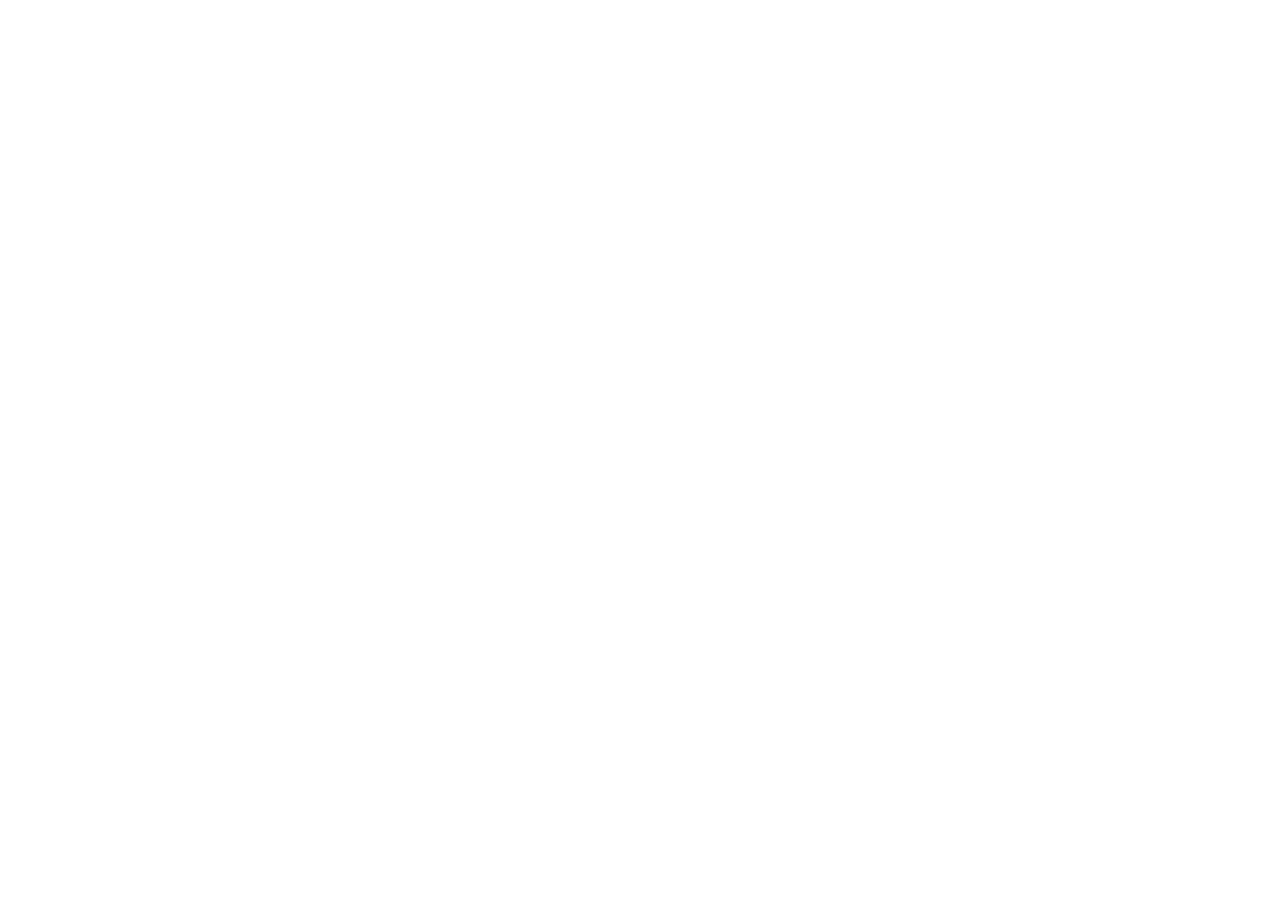
==== src/index.html @ f7242e46 "init" ====
<!DOCTYPE html>
<html lang="ru">
  <head>
    <meta charset="utf-8">
    <meta name="viewport" content="width=device-width, initial-scale=1">
    <title>title</title>
    <link rel="stylesheet" href="css/style.min.css">
    <script src="/js/libs.min.js"></script>
    <script src="/js/main.js"></script>
  </head>
  <body></body>
</html>
---- src/css/style.min.css ----
/*! normalize.css v8.0.1 | MIT License | github.com/necolas/normalize.css */@import"https://fonts.googleapis.com/css2?family=Roboto:wght@100;300;400;500;700&display=swap";html{line-height:1.15;-webkit-text-size-adjust:100%}body{margin:0}main{display:block}h1{font-size:2em;margin:.67em 0}hr{-webkit-box-sizing:content-box;box-sizing:content-box;height:0;overflow:visible}pre{font-family:monospace,monospace;font-size:1em}a{background-color:rgba(0,0,0,0)}abbr[title]{border-bottom:none;text-decoration:underline;-webkit-text-decoration:underline dotted;text-decoration:underline dotted}b,strong{font-weight:bolder}code,kbd,samp{font-family:monospace,monospace;font-size:1em}small{font-size:80%}sub,sup{font-size:75%;line-height:0;position:relative;vertical-align:baseline}sub{bottom:-0.25em}sup{top:-0.5em}img{border-style:none}button,input,optgroup,select,textarea{font-family:inherit;font-size:100%;line-height:1.15;margin:0}button,input{overflow:visible}button,select{text-transform:none}button,[type=button],[type=reset],[type=submit]{-webkit-appearance:button}button::-moz-focus-inner,[type=button]::-moz-focus-inner,[type=reset]::-moz-focus-inner,[type=submit]::-moz-focus-inner{border-style:none;padding:0}button:-moz-focusring,[type=button]:-moz-focusring,[type=reset]:-moz-focusring,[type=submit]:-moz-focusring{outline:1px dotted ButtonText}fieldset{padding:.35em .75em .625em}legend{-webkit-box-sizing:border-box;box-sizing:border-box;color:inherit;display:table;max-width:100%;padding:0;white-space:normal}progress{vertical-align:baseline}textarea{overflow:auto}[type=checkbox],[type=radio]{-webkit-box-sizing:border-box;box-sizing:border-box;padding:0}[type=number]::-webkit-inner-spin-button,[type=number]::-webkit-outer-spin-button{height:auto}[type=search]{-webkit-appearance:textfield;outline-offset:-2px}[type=search]::-webkit-search-decoration{-webkit-appearance:none}::-webkit-file-upload-button{-webkit-appearance:button;font:inherit}details{display:block}summary{display:list-item}template{display:none}[hidden]{display:none}@font-face{font-family:swiper-icons;src:url("data:application/font-woff;charset=utf-8;base64, [base64]//wADZ2x5ZgAAAywAAADMAAAD2MHtryVoZWFkAAABbAAAADAAAAA2E2+eoWhoZWEAAAGcAAAAHwAAACQC9gDzaG10eAAAAigAAAAZAAAArgJkABFsb2NhAAAC0AAAAFoAAABaFQAUGG1heHAAAAG8AAAAHwAAACAAcABAbmFtZQAAA/gAAAE5AAACXvFdBwlwb3N0AAAFNAAAAGIAAACE5s74hXjaY2BkYGAAYpf5Hu/j+W2+MnAzMYDAzaX6QjD6/4//Bxj5GA8AuRwMYGkAPywL13jaY2BkYGA88P8Agx4j+/8fQDYfA1AEBWgDAIB2BOoAeNpjYGRgYNBh4GdgYgABEMnIABJzYNADCQAACWgAsQB42mNgYfzCOIGBlYGB0YcxjYGBwR1Kf2WQZGhhYGBiYGVmgAFGBiQQkOaawtDAoMBQxXjg/wEGPcYDDA4wNUA2CCgwsAAAO4EL6gAAeNpj2M0gyAACqxgGNWBkZ2D4/wMA+xkDdgAAAHjaY2BgYGaAYBkGRgYQiAHyGMF8FgYHIM3DwMHABGQrMOgyWDLEM1T9/w8UBfEMgLzE////P/5//f/V/xv+r4eaAAeMbAxwIUYmIMHEgKYAYjUcsDAwsLKxc3BycfPw8jEQA/[base64]/uznmfPFBNODM2K7MTQ45YEAZqGP81AmGGcF3iPqOop0r1SPTaTbVkfUe4HXj97wYE+yNwWYxwWu4v1ugWHgo3S1XdZEVqWM7ET0cfnLGxWfkgR42o2PvWrDMBSFj/IHLaF0zKjRgdiVMwScNRAoWUoH78Y2icB/yIY09An6AH2Bdu/UB+yxopYshQiEvnvu0dURgDt8QeC8PDw7Fpji3fEA4z/PEJ6YOB5hKh4dj3EvXhxPqH/SKUY3rJ7srZ4FZnh1PMAtPhwP6fl2PMJMPDgeQ4rY8YT6Gzao0eAEA409DuggmTnFnOcSCiEiLMgxCiTI6Cq5DZUd3Qmp10vO0LaLTd2cjN4fOumlc7lUYbSQcZFkutRG7g6JKZKy0RmdLY680CDnEJ+UMkpFFe1RN7nxdVpXrC4aTtnaurOnYercZg2YVmLN/d/gczfEimrE/fs/bOuq29Zmn8tloORaXgZgGa78yO9/cnXm2BpaGvq25Dv9S4E9+5SIc9PqupJKhYFSSl47+Qcr1mYNAAAAeNptw0cKwkAAAMDZJA8Q7OUJvkLsPfZ6zFVERPy8qHh2YER+3i/BP83vIBLLySsoKimrqKqpa2hp6+jq6RsYGhmbmJqZSy0sraxtbO3sHRydnEMU4uR6yx7JJXveP7WrDycAAAAAAAH//wACeNpjYGRgYOABYhkgZgJCZgZNBkYGLQZtIJsFLMYAAAw3ALgAeNolizEKgDAQBCchRbC2sFER0YD6qVQiBCv/H9ezGI6Z5XBAw8CBK/m5iQQVauVbXLnOrMZv2oLdKFa8Pjuru2hJzGabmOSLzNMzvutpB3N42mNgZGBg4GKQYzBhYMxJLMlj4GBgAYow/P/PAJJhLM6sSoWKfWCAAwDAjgbRAAB42mNgYGBkAIIbCZo5IPrmUn0hGA0AO8EFTQAA");font-weight:400;font-style:normal}:root{--swiper-theme-color:#007aff}.swiper,swiper-container{margin-left:auto;margin-right:auto;position:relative;overflow:hidden;list-style:none;padding:0;z-index:1;display:block}.swiper-vertical>.swiper-wrapper{-webkit-box-orient:vertical;-webkit-box-direction:normal;-ms-flex-direction:column;flex-direction:column}.swiper-wrapper{position:relative;width:100%;height:100%;z-index:1;display:-webkit-box;display:-ms-flexbox;display:flex;-webkit-transition-property:-webkit-transform;transition-property:-webkit-transform;-o-transition-property:transform;transition-property:transform;transition-property:transform, -webkit-transform;-webkit-transition-timing-function:var(--swiper-wrapper-transition-timing-function, initial);-o-transition-timing-function:var(--swiper-wrapper-transition-timing-function, initial);transition-timing-function:var(--swiper-wrapper-transition-timing-function, initial);-webkit-box-sizing:content-box;box-sizing:content-box}.swiper-android .swiper-slide,.swiper-wrapper{-webkit-transform:translate3d(0px, 0, 0);transform:translate3d(0px, 0, 0)}.swiper-horizontal{-ms-touch-action:pan-y;touch-action:pan-y}.swiper-vertical{-ms-touch-action:pan-x;touch-action:pan-x}.swiper-slide,swiper-slide{-ms-flex-negative:0;flex-shrink:0;width:100%;height:100%;position:relative;-webkit-transition-property:-webkit-transform;transition-property:-webkit-transform;-o-transition-property:transform;transition-property:transform;transition-property:transform, -webkit-transform;display:block}.swiper-slide-invisible-blank{visibility:hidden}.swiper-autoheight,.swiper-autoheight .swiper-slide{height:auto}.swiper-autoheight .swiper-wrapper{-webkit-box-align:start;-ms-flex-align:start;align-items:flex-start;-webkit-transition-property:height,-webkit-transform;transition-property:height,-webkit-transform;-o-transition-property:transform,height;transition-property:transform,height;transition-property:transform,height,-webkit-transform}.swiper-backface-hidden .swiper-slide{-webkit-transform:translateZ(0);transform:translateZ(0);-webkit-backface-visibility:hidden;backface-visibility:hidden}.swiper-3d.swiper-css-mode .swiper-wrapper{-webkit-perspective:1200px;perspective:1200px}.swiper-3d .swiper-wrapper{-webkit-transform-style:preserve-3d;transform-style:preserve-3d}.swiper-3d{-webkit-perspective:1200px;perspective:1200px}.swiper-3d .swiper-cube-shadow,.swiper-3d .swiper-slide,.swiper-3d .swiper-slide-shadow,.swiper-3d .swiper-slide-shadow-bottom,.swiper-3d .swiper-slide-shadow-left,.swiper-3d .swiper-slide-shadow-right,.swiper-3d .swiper-slide-shadow-top{-webkit-transform-style:preserve-3d;transform-style:preserve-3d}.swiper-3d .swiper-slide-shadow,.swiper-3d .swiper-slide-shadow-bottom,.swiper-3d .swiper-slide-shadow-left,.swiper-3d .swiper-slide-shadow-right,.swiper-3d .swiper-slide-shadow-top{position:absolute;left:0;top:0;width:100%;height:100%;pointer-events:none;z-index:10}.swiper-3d .swiper-slide-shadow{background:rgba(0,0,0,.15)}.swiper-3d .swiper-slide-shadow-left{background-image:-webkit-gradient(linear, right top, left top, from(rgba(0, 0, 0, 0.5)), to(rgba(0, 0, 0, 0)));background-image:-o-linear-gradient(right, rgba(0, 0, 0, 0.5), rgba(0, 0, 0, 0));background-image:linear-gradient(to left, rgba(0, 0, 0, 0.5), rgba(0, 0, 0, 0))}.swiper-3d .swiper-slide-shadow-right{background-image:-webkit-gradient(linear, left top, right top, from(rgba(0, 0, 0, 0.5)), to(rgba(0, 0, 0, 0)));background-image:-o-linear-gradient(left, rgba(0, 0, 0, 0.5), rgba(0, 0, 0, 0));background-image:linear-gradient(to right, rgba(0, 0, 0, 0.5), rgba(0, 0, 0, 0))}.swiper-3d .swiper-slide-shadow-top{background-image:-webkit-gradient(linear, left bottom, left top, from(rgba(0, 0, 0, 0.5)), to(rgba(0, 0, 0, 0)));background-image:-o-linear-gradient(bottom, rgba(0, 0, 0, 0.5), rgba(0, 0, 0, 0));background-image:linear-gradient(to top, rgba(0, 0, 0, 0.5), rgba(0, 0, 0, 0))}.swiper-3d .swiper-slide-shadow-bottom{background-image:-webkit-gradient(linear, left top, left bottom, from(rgba(0, 0, 0, 0.5)), to(rgba(0, 0, 0, 0)));background-image:-o-linear-gradient(top, rgba(0, 0, 0, 0.5), rgba(0, 0, 0, 0));background-image:linear-gradient(to bottom, rgba(0, 0, 0, 0.5), rgba(0, 0, 0, 0))}.swiper-css-mode>.swiper-wrapper{overflow:auto;scrollbar-width:none;-ms-overflow-style:none}.swiper-css-mode>.swiper-wrapper::-webkit-scrollbar{display:none}.swiper-css-mode>.swiper-wrapper>.swiper-slide{scroll-snap-align:start start}.swiper-horizontal.swiper-css-mode>.swiper-wrapper{-ms-scroll-snap-type:x mandatory;scroll-snap-type:x mandatory}.swiper-vertical.swiper-css-mode>.swiper-wrapper{-ms-scroll-snap-type:y mandatory;scroll-snap-type:y mandatory}.swiper-centered>.swiper-wrapper::before{content:"";-ms-flex-negative:0;flex-shrink:0;-webkit-box-ordinal-group:10000;-ms-flex-order:9999;order:9999}.swiper-centered>.swiper-wrapper>.swiper-slide{scroll-snap-align:center center;scroll-snap-stop:always}.swiper-centered.swiper-horizontal>.swiper-wrapper>.swiper-slide:first-child{-webkit-margin-start:var(--swiper-centered-offset-before);margin-inline-start:var(--swiper-centered-offset-before)}.swiper-centered.swiper-horizontal>.swiper-wrapper::before{height:100%;min-height:1px;width:var(--swiper-centered-offset-after)}.swiper-centered.swiper-vertical>.swiper-wrapper>.swiper-slide:first-child{-webkit-margin-before:var(--swiper-centered-offset-before);margin-block-start:var(--swiper-centered-offset-before)}.swiper-centered.swiper-vertical>.swiper-wrapper::before{width:100%;min-width:1px;height:var(--swiper-centered-offset-after)}.swiper-lazy-preloader{width:42px;height:42px;position:absolute;left:50%;top:50%;margin-left:-21px;margin-top:-21px;z-index:10;-webkit-transform-origin:50%;-ms-transform-origin:50%;transform-origin:50%;-webkit-box-sizing:border-box;box-sizing:border-box;border:4px solid var(--swiper-preloader-color, var(--swiper-theme-color));border-radius:50%;border-top-color:rgba(0,0,0,0)}.swiper-watch-progress .swiper-slide-visible .swiper-lazy-preloader,.swiper:not(.swiper-watch-progress) .swiper-lazy-preloader,swiper-container:not(.swiper-watch-progress) .swiper-lazy-preloader{-webkit-animation:swiper-preloader-spin 1s infinite linear;animation:swiper-preloader-spin 1s infinite linear}.swiper-lazy-preloader-white{--swiper-preloader-color:#fff}.swiper-lazy-preloader-black{--swiper-preloader-color:#000}@-webkit-keyframes swiper-preloader-spin{0%{-webkit-transform:rotate(0deg);transform:rotate(0deg)}100%{-webkit-transform:rotate(360deg);transform:rotate(360deg)}}@keyframes swiper-preloader-spin{0%{-webkit-transform:rotate(0deg);transform:rotate(0deg)}100%{-webkit-transform:rotate(360deg);transform:rotate(360deg)}}.swiper-virtual .swiper-slide{-webkit-backface-visibility:hidden;-webkit-transform:translateZ(0);transform:translateZ(0)}.swiper-virtual.swiper-css-mode .swiper-wrapper::after{content:"";position:absolute;left:0;top:0;pointer-events:none}.swiper-virtual.swiper-css-mode.swiper-horizontal .swiper-wrapper::after{height:1px;width:var(--swiper-virtual-size)}.swiper-virtual.swiper-css-mode.swiper-vertical .swiper-wrapper::after{width:1px;height:var(--swiper-virtual-size)}:root{--swiper-navigation-size:44px}.swiper-button-next,.swiper-button-prev{position:absolute;top:var(--swiper-navigation-top-offset, 50%);width:calc(var(--swiper-navigation-size)/44*27);height:var(--swiper-navigation-size);margin-top:calc(0px - var(--swiper-navigation-size)/2);z-index:10;cursor:pointer;display:-webkit-box;display:-ms-flexbox;display:flex;-webkit-box-align:center;-ms-flex-align:center;align-items:center;-webkit-box-pack:center;-ms-flex-pack:center;justify-content:center;color:var(--swiper-navigation-color, var(--swiper-theme-color))}.swiper-button-next.swiper-button-disabled,.swiper-button-prev.swiper-button-disabled{opacity:.35;cursor:auto;pointer-events:none}.swiper-button-next.swiper-button-hidden,.swiper-button-prev.swiper-button-hidden{opacity:0;cursor:auto;pointer-events:none}.swiper-navigation-disabled .swiper-button-next,.swiper-navigation-disabled .swiper-button-prev{display:none !important}.swiper-button-next:after,.swiper-button-prev:after{font-family:swiper-icons;font-size:var(--swiper-navigation-size);text-transform:none !important;letter-spacing:0;font-variant:initial;line-height:1}.swiper-button-prev,.swiper-rtl .swiper-button-next{left:var(--swiper-navigation-sides-offset, 10px);right:auto}.swiper-button-prev:after,.swiper-rtl .swiper-button-next:after{content:"prev"}.swiper-button-next,.swiper-rtl .swiper-button-prev{right:var(--swiper-navigation-sides-offset, 10px);left:auto}.swiper-button-next:after,.swiper-rtl .swiper-button-prev:after{content:"next"}.swiper-button-lock{display:none}.swiper-pagination{position:absolute;text-align:center;-webkit-transition:.3s opacity;-o-transition:.3s opacity;transition:.3s opacity;-webkit-transform:translate3d(0, 0, 0);transform:translate3d(0, 0, 0);z-index:10}.swiper-pagination.swiper-pagination-hidden{opacity:0}.swiper-pagination-disabled>.swiper-pagination,.swiper-pagination.swiper-pagination-disabled{display:none !important}.swiper-horizontal>.swiper-pagination-bullets,.swiper-pagination-bullets.swiper-pagination-horizontal,.swiper-pagination-custom,.swiper-pagination-fraction{bottom:var(--swiper-pagination-bottom, 8px);top:var(--swiper-pagination-top, auto);left:0;width:100%}.swiper-pagination-bullets-dynamic{overflow:hidden;font-size:0}.swiper-pagination-bullets-dynamic .swiper-pagination-bullet{-webkit-transform:scale(0.33);-ms-transform:scale(0.33);transform:scale(0.33);position:relative}.swiper-pagination-bullets-dynamic .swiper-pagination-bullet-active{-webkit-transform:scale(1);-ms-transform:scale(1);transform:scale(1)}.swiper-pagination-bullets-dynamic .swiper-pagination-bullet-active-main{-webkit-transform:scale(1);-ms-transform:scale(1);transform:scale(1)}.swiper-pagination-bullets-dynamic .swiper-pagination-bullet-active-prev{-webkit-transform:scale(0.66);-ms-transform:scale(0.66);transform:scale(0.66)}.swiper-pagination-bullets-dynamic .swiper-pagination-bullet-active-prev-prev{-webkit-transform:scale(0.33);-ms-transform:scale(0.33);transform:scale(0.33)}.swiper-pagination-bullets-dynamic .swiper-pagination-bullet-active-next{-webkit-transform:scale(0.66);-ms-transform:scale(0.66);transform:scale(0.66)}.swiper-pagination-bullets-dynamic .swiper-pagination-bullet-active-next-next{-webkit-transform:scale(0.33);-ms-transform:scale(0.33);transform:scale(0.33)}.swiper-pagination-bullet{width:var(--swiper-pagination-bullet-width, var(--swiper-pagination-bullet-size, 8px));height:var(--swiper-pagination-bullet-height, var(--swiper-pagination-bullet-size, 8px));display:inline-block;border-radius:50%;background:var(--swiper-pagination-bullet-inactive-color, #000);opacity:var(--swiper-pagination-bullet-inactive-opacity, 0.2)}button.swiper-pagination-bullet{border:none;margin:0;padding:0;-webkit-box-shadow:none;box-shadow:none;-webkit-appearance:none;-moz-appearance:none;appearance:none}.swiper-pagination-clickable .swiper-pagination-bullet{cursor:pointer}.swiper-pagination-bullet:only-child{display:none !important}.swiper-pagination-bullet-active{opacity:var(--swiper-pagination-bullet-opacity, 1);background:var(--swiper-pagination-color, var(--swiper-theme-color))}.swiper-pagination-vertical.swiper-pagination-bullets,.swiper-vertical>.swiper-pagination-bullets{right:var(--swiper-pagination-right, 8px);left:var(--swiper-pagination-left, auto);top:50%;-webkit-transform:translate3d(0px, -50%, 0);transform:translate3d(0px, -50%, 0)}.swiper-pagination-vertical.swiper-pagination-bullets .swiper-pagination-bullet,.swiper-vertical>.swiper-pagination-bullets .swiper-pagination-bullet{margin:var(--swiper-pagination-bullet-vertical-gap, 6px) 0;display:block}.swiper-pagination-vertical.swiper-pagination-bullets.swiper-pagination-bullets-dynamic,.swiper-vertical>.swiper-pagination-bullets.swiper-pagination-bullets-dynamic{top:50%;-webkit-transform:translateY(-50%);-ms-transform:translateY(-50%);transform:translateY(-50%);width:8px}.swiper-pagination-vertical.swiper-pagination-bullets.swiper-pagination-bullets-dynamic .swiper-pagination-bullet,.swiper-vertical>.swiper-pagination-bullets.swiper-pagination-bullets-dynamic .swiper-pagination-bullet{display:inline-block;-webkit-transition:.2s transform,.2s top;-o-transition:.2s transform,.2s top;transition:.2s transform,.2s top}.swiper-horizontal>.swiper-pagination-bullets .swiper-pagination-bullet,.swiper-pagination-horizontal.swiper-pagination-bullets .swiper-pagination-bullet{margin:0 var(--swiper-pagination-bullet-horizontal-gap, 4px)}.swiper-horizontal>.swiper-pagination-bullets.swiper-pagination-bullets-dynamic,.swiper-pagination-horizontal.swiper-pagination-bullets.swiper-pagination-bullets-dynamic{left:50%;-webkit-transform:translateX(-50%);-ms-transform:translateX(-50%);transform:translateX(-50%);white-space:nowrap}.swiper-horizontal>.swiper-pagination-bullets.swiper-pagination-bullets-dynamic .swiper-pagination-bullet,.swiper-pagination-horizontal.swiper-pagination-bullets.swiper-pagination-bullets-dynamic .swiper-pagination-bullet{-webkit-transition:.2s transform,.2s left;-o-transition:.2s transform,.2s left;transition:.2s transform,.2s left}.swiper-horizontal.swiper-rtl>.swiper-pagination-bullets-dynamic .swiper-pagination-bullet,:host(.swiper-horizontal.swiper-rtl) .swiper-pagination-bullets-dynamic .swiper-pagination-bullet{-webkit-transition:.2s transform,.2s right;-o-transition:.2s transform,.2s right;transition:.2s transform,.2s right}.swiper-pagination-fraction{color:var(--swiper-pagination-fraction-color, inherit)}.swiper-pagination-progressbar{background:var(--swiper-pagination-progressbar-bg-color, rgba(0, 0, 0, 0.25));position:absolute}.swiper-pagination-progressbar .swiper-pagination-progressbar-fill{background:var(--swiper-pagination-color, var(--swiper-theme-color));position:absolute;left:0;top:0;width:100%;height:100%;-webkit-transform:scale(0);-ms-transform:scale(0);transform:scale(0);-webkit-transform-origin:left top;-ms-transform-origin:left top;transform-origin:left top}.swiper-rtl .swiper-pagination-progressbar .swiper-pagination-progressbar-fill{-webkit-transform-origin:right top;-ms-transform-origin:right top;transform-origin:right top}.swiper-horizontal>.swiper-pagination-progressbar,.swiper-pagination-progressbar.swiper-pagination-horizontal,.swiper-pagination-progressbar.swiper-pagination-vertical.swiper-pagination-progressbar-opposite,.swiper-vertical>.swiper-pagination-progressbar.swiper-pagination-progressbar-opposite{width:100%;height:var(--swiper-pagination-progressbar-size, 4px);left:0;top:0}.swiper-horizontal>.swiper-pagination-progressbar.swiper-pagination-progressbar-opposite,.swiper-pagination-progressbar.swiper-pagination-horizontal.swiper-pagination-progressbar-opposite,.swiper-pagination-progressbar.swiper-pagination-vertical,.swiper-vertical>.swiper-pagination-progressbar{width:var(--swiper-pagination-progressbar-size, 4px);height:100%;left:0;top:0}.swiper-pagination-lock{display:none}.swiper-scrollbar{border-radius:var(--swiper-scrollbar-border-radius, 10px);position:relative;-ms-touch-action:none;background:var(--swiper-scrollbar-bg-color, rgba(0, 0, 0, 0.1))}.swiper-scrollbar-disabled>.swiper-scrollbar,.swiper-scrollbar.swiper-scrollbar-disabled{display:none !important}.swiper-horizontal>.swiper-scrollbar,.swiper-scrollbar.swiper-scrollbar-horizontal{position:absolute;left:var(--swiper-scrollbar-sides-offset, 1%);bottom:var(--swiper-scrollbar-bottom, 4px);top:var(--swiper-scrollbar-top, auto);z-index:50;height:var(--swiper-scrollbar-size, 4px);width:calc(100% - 2*var(--swiper-scrollbar-sides-offset, 1%))}.swiper-scrollbar.swiper-scrollbar-vertical,.swiper-vertical>.swiper-scrollbar{position:absolute;left:var(--swiper-scrollbar-left, auto);right:var(--swiper-scrollbar-right, 4px);top:var(--swiper-scrollbar-sides-offset, 1%);z-index:50;width:var(--swiper-scrollbar-size, 4px);height:calc(100% - 2*var(--swiper-scrollbar-sides-offset, 1%))}.swiper-scrollbar-drag{height:100%;width:100%;position:relative;background:var(--swiper-scrollbar-drag-bg-color, rgba(0, 0, 0, 0.5));border-radius:var(--swiper-scrollbar-border-radius, 10px);left:0;top:0}.swiper-scrollbar-cursor-drag{cursor:move}.swiper-scrollbar-lock{display:none}.swiper-zoom-container{width:100%;height:100%;display:-webkit-box;display:-ms-flexbox;display:flex;-webkit-box-pack:center;-ms-flex-pack:center;justify-content:center;-webkit-box-align:center;-ms-flex-align:center;align-items:center;text-align:center}.swiper-zoom-container>canvas,.swiper-zoom-container>img,.swiper-zoom-container>svg{max-width:100%;max-height:100%;-o-object-fit:contain;object-fit:contain}.swiper-slide-zoomed{cursor:move;-ms-touch-action:none;touch-action:none}.swiper .swiper-notification,swiper-container .swiper-notification{position:absolute;left:0;top:0;pointer-events:none;opacity:0;z-index:-1000}.swiper-free-mode>.swiper-wrapper{-webkit-transition-timing-function:ease-out;-o-transition-timing-function:ease-out;transition-timing-function:ease-out;margin:0 auto}.swiper-grid>.swiper-wrapper{-ms-flex-wrap:wrap;flex-wrap:wrap}.swiper-grid-column>.swiper-wrapper{-ms-flex-wrap:wrap;flex-wrap:wrap;-webkit-box-orient:vertical;-webkit-box-direction:normal;-ms-flex-direction:column;flex-direction:column}.swiper-fade.swiper-free-mode .swiper-slide{-webkit-transition-timing-function:ease-out;-o-transition-timing-function:ease-out;transition-timing-function:ease-out}.swiper-fade .swiper-slide{pointer-events:none;-webkit-transition-property:opacity;-o-transition-property:opacity;transition-property:opacity}.swiper-fade .swiper-slide .swiper-slide{pointer-events:none}.swiper-fade .swiper-slide-active,.swiper-fade .swiper-slide-active .swiper-slide-active{pointer-events:auto}.swiper-cube{overflow:visible}.swiper-cube .swiper-slide{pointer-events:none;-webkit-backface-visibility:hidden;backface-visibility:hidden;z-index:1;visibility:hidden;-webkit-transform-origin:0 0;-ms-transform-origin:0 0;transform-origin:0 0;width:100%;height:100%}.swiper-cube .swiper-slide .swiper-slide{pointer-events:none}.swiper-cube.swiper-rtl .swiper-slide{-webkit-transform-origin:100% 0;-ms-transform-origin:100% 0;transform-origin:100% 0}.swiper-cube .swiper-slide-active,.swiper-cube .swiper-slide-active .swiper-slide-active{pointer-events:auto}.swiper-cube .swiper-slide-active,.swiper-cube .swiper-slide-next,.swiper-cube .swiper-slide-next+.swiper-slide,.swiper-cube .swiper-slide-prev{pointer-events:auto;visibility:visible}.swiper-cube .swiper-slide-shadow-bottom,.swiper-cube .swiper-slide-shadow-left,.swiper-cube .swiper-slide-shadow-right,.swiper-cube .swiper-slide-shadow-top{z-index:0;-webkit-backface-visibility:hidden;backface-visibility:hidden}.swiper-cube .swiper-cube-shadow{position:absolute;left:0;bottom:0px;width:100%;height:100%;opacity:.6;z-index:0}.swiper-cube .swiper-cube-shadow:before{content:"";background:#000;position:absolute;left:0;top:0;bottom:0;right:0;-webkit-filter:blur(50px);filter:blur(50px)}.swiper-flip{overflow:visible}.swiper-flip .swiper-slide{pointer-events:none;-webkit-backface-visibility:hidden;backface-visibility:hidden;z-index:1}.swiper-flip .swiper-slide .swiper-slide{pointer-events:none}.swiper-flip .swiper-slide-active,.swiper-flip .swiper-slide-active .swiper-slide-active{pointer-events:auto}.swiper-flip .swiper-slide-shadow-bottom,.swiper-flip .swiper-slide-shadow-left,.swiper-flip .swiper-slide-shadow-right,.swiper-flip .swiper-slide-shadow-top{z-index:0;-webkit-backface-visibility:hidden;backface-visibility:hidden}.swiper-creative .swiper-slide{-webkit-backface-visibility:hidden;backface-visibility:hidden;overflow:hidden;-webkit-transition-property:opacity,height,-webkit-transform;transition-property:opacity,height,-webkit-transform;-o-transition-property:transform,opacity,height;transition-property:transform,opacity,height;transition-property:transform,opacity,height,-webkit-transform}.swiper-cards{overflow:visible}.swiper-cards .swiper-slide{-webkit-transform-origin:center bottom;-ms-transform-origin:center bottom;transform-origin:center bottom;-webkit-backface-visibility:hidden;backface-visibility:hidden;overflow:hidden}*{position:relative;-webkit-box-sizing:border-box;box-sizing:border-box;font-family:Roboto,sans-serif;font-weight:300}body{font-size:10px;line-height:1.5}.container{max-width:1280px;width:100%;padding:0 1.5em;margin:2em auto}.answer-block{font-size:2em}
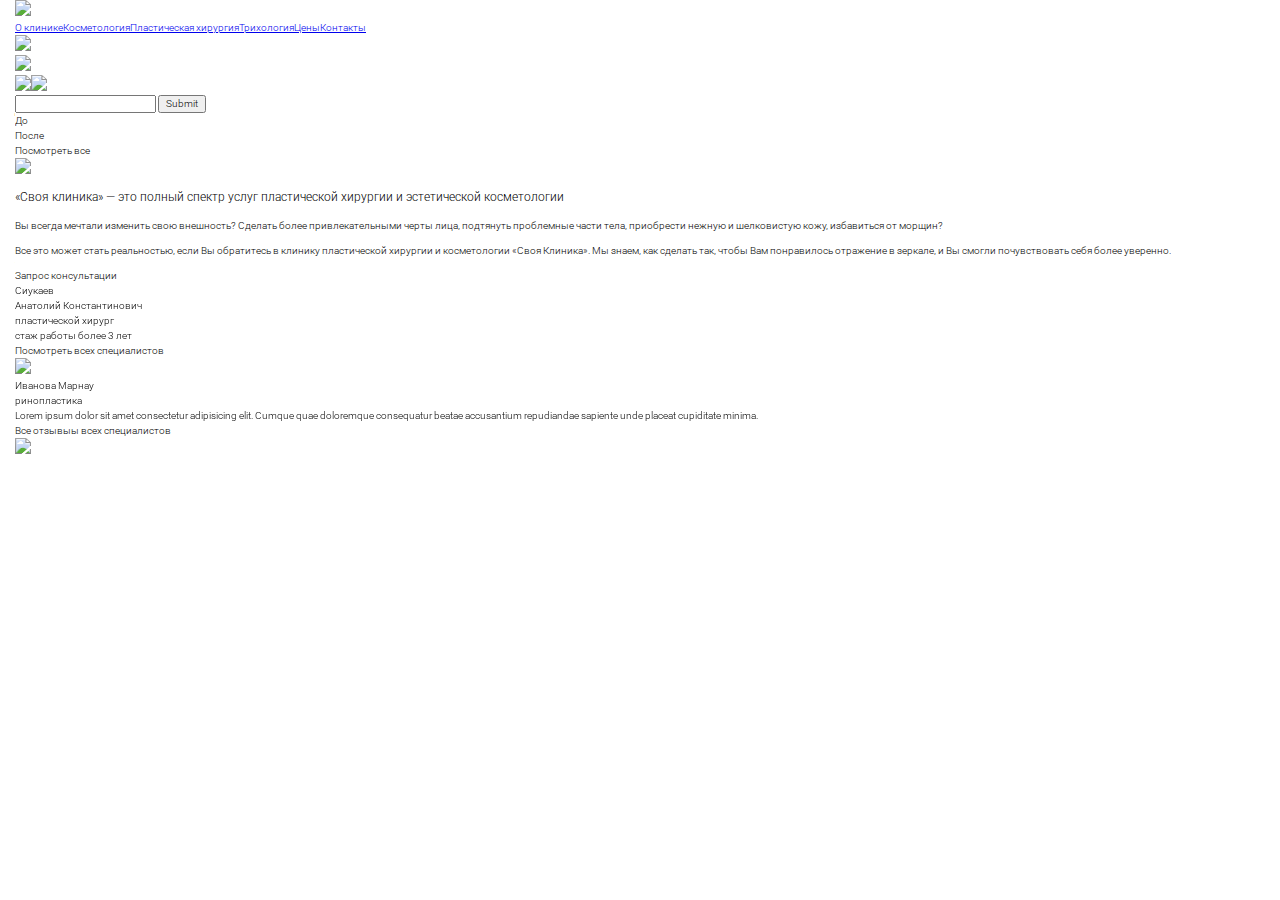
==== commit b9fe8e2d: "added html skeletons" ====
--- a/src/index.html
+++ b/src/index.html
@@ -8,5 +8,188 @@
     <script src="/js/libs.min.js"></script>
     <script src="/js/main.js"></script>
   </head>
-  <body></body>
+  <body>
+    <header> 
+      <div class="container">
+        <div class="header-row"> <a class="logo" href="/"><img class="logo-img" src="/img/logo.png"></a>
+          <nav class="navigation"> <a class="nav-item" href="#">О клинике</a><a class="nav-item" href="#">Косметология</a><a class="nav-item" href="#">Пластическая хирургия</a><a class="nav-item" href="#">Трихология</a><a class="nav-item" href="#">Цены</a><a class="nav-item" href="#">Контакты</a></nav>
+          <div class="worktime"><img class="worktime-icon" src="/img/worktime.png"></div><a class="bvi-widget"><img class="bvi-icon" src="/img/bvi.png"></a>
+          <div class="socials"><a class="social social--tlgm" href="#"><img class="social-icon" src="/img/icon-tlgm.png"></a><a class="social social--vk" href="#"><img class="social-icon" src="/img/icon-vk.png"></a></div>
+          <form class="search" method="POST"> 
+            <input class="search-field" type="text">
+            <input class="search-submit" type="submit">
+          </form>
+        </div>
+      </div>
+    </header>
+    <section class="promo"> 
+      <div class="container"> 
+        <div class="swiper"> 
+          <div class="swiper-wrapper"> 
+            <div class="swiper-slide"> 
+              <div class="slide-inner"></div>
+            </div>
+          </div>
+        </div>
+        <div class="swiper-controls"> 
+          <div class="prev"> </div>
+          <div class="next"> </div>
+        </div>
+        <div class="swiper-navigation"></div>
+      </div>
+      <div class="container"> 
+        <div class="swiper"> 
+          <div class="swiper-wrapper"> 
+            <div class="swiper-slide"> 
+              <div class="slide-inner"></div>
+            </div>
+          </div>
+        </div>
+        <div class="swiper-controls"> 
+          <div class="prev"> </div>
+          <div class="next"> </div>
+        </div>
+        <div class="swiper-navigation"></div>
+        <div class="categories">
+          <div class="before-after"> 
+            <div class="before">До</div>
+            <div class="after">После</div>
+          </div>
+          <div class="show-all">Посмотреть все</div>
+        </div>
+      </div>
+    </section>
+    <section class="about-clinic"> 
+      <div class="container"> 
+        <div class="logo-row"> <a class="logo" href="/"><img class="logo-img" src="/img/logo-green.png"></a></div>
+        <h3 class="slogan">&laquo;Своя клиника&raquo; &mdash; это полный спектр услуг пластической хирургии и эстетической косметологии </h3>
+        <div class="info"> 
+          <div class="column"> 
+            <P class="text">Вы всегда мечтали изменить свою внешность? Сделать более привлекательными черты лица, подтянуть проблемные части тела, приобрести нежную и шелковистую кожу, избавиться от морщин? </P>
+          </div>
+          <div class="column"> 
+            <p class="text">Все это может стать реальностью, если Вы обратитесь в клинику пластической хирургии и косметологии «Своя Клиника». Мы знаем, как сделать так, чтобы Вам понравилось отражение в зеркале, и Вы смогли почувствовать себя более уверенно.</p>
+            <div class="btn consult">Запрос консультации</div>
+          </div>
+        </div>
+      </div>
+    </section>
+    <section class="team"> 
+      <div class="container"> 
+        <div class="swiper"> 
+          <div class="swiper-wrapper"> 
+            <div class="swiper-slide"> 
+              <div class="slide-inner"> 
+                <div class="photo"> </div>
+                <div class="name"> 
+                  <div class="last">Сиукаев</div>
+                  <div class="first">Анатолий Константинович</div>
+                </div>
+                <div class="position">пластической хирург</div>
+                <div class="expirience">стаж работы более 3 лет</div>
+              </div>
+            </div>
+            <div class="swiper-slide"> 
+              <div class="slide-inner"> 
+                <div class="photo"> </div>
+                <div class="name"> 
+                  <div class="last">Сиукаев</div>
+                  <div class="first">Анатолий Константинович</div>
+                </div>
+                <div class="position">пластической хирург</div>
+                <div class="expirience">стаж работы более 3 лет</div>
+              </div>
+            </div>
+            <div class="swiper-slide"> 
+              <div class="slide-inner"> 
+                <div class="photo"> </div>
+                <div class="name"> 
+                  <div class="last">Сиукаев</div>
+                  <div class="first">Анатолий Константинович</div>
+                </div>
+                <div class="position">пластической хирург</div>
+                <div class="expirience">стаж работы более 3 лет</div>
+              </div>
+            </div>
+            <div class="swiper-slide"> 
+              <div class="slide-inner"> 
+                <div class="photo"> </div>
+                <div class="name"> 
+                  <div class="last">Сиукаев</div>
+                  <div class="first">Анатолий Константинович</div>
+                </div>
+                <div class="position">пластической хирург</div>
+                <div class="expirience">стаж работы более 3 лет</div>
+              </div>
+            </div>
+            <div class="swiper-slide"> 
+              <div class="slide-inner"> 
+                <div class="photo"> </div>
+                <div class="name"> 
+                  <div class="last">Сиукаев</div>
+                  <div class="first">Анатолий Константинович</div>
+                </div>
+                <div class="position">пластической хирург</div>
+                <div class="expirience">стаж работы более 3 лет</div>
+              </div>
+            </div>
+          </div>
+        </div>
+        <div class="swiper-controls">
+          <div class="prev"> </div>
+          <div class="next"> </div>
+        </div>
+        <div class="swiper-navigation"> </div>
+        <div class="btn show-all-team">Посмотреть всех специалистов</div>
+        <div class="banner"> <img class="banner-img" src="/img/banner.jpg"></div>
+      </div>
+    </section>
+    <section class="reviews"> 
+      <div class="container"> 
+        <div class="swiper"> 
+          <div class="swiper-wrapper"> 
+            <div class="swiper-slide"> 
+              <div class="slide-inner"> 
+                <div class="photo"> </div>
+                <div class="name">Иванова Марнау</div>
+                <div class="procedure">ринопластика</div>
+                <div class="review">Lorem ipsum dolor sit amet consectetur adipisicing elit. Cumque quae doloremque consequatur beatae accusantium repudiandae sapiente unde placeat cupiditate minima.</div>
+              </div>
+            </div>
+            <div class="swiper-slide"> 
+              <div class="slide-inner"> 
+                <div class="photo"> </div>
+                <div class="photo"> </div>
+              </div>
+            </div>
+            <div class="swiper-slide"> 
+              <div class="slide-inner"> 
+                <div class="photo"> </div>
+                <div class="name">Иванова Марнау</div>
+              </div>
+            </div>
+            <div class="swiper-slide"> 
+              <div class="slide-inner"> 
+                <div class="photo"> </div>
+                <div class="procedure">ринопластика</div>
+              </div>
+            </div>
+            <div class="swiper-slide"> 
+              <div class="slide-inner"> 
+                <div class="photo"> </div>
+                <div class="review">Lorem ipsum dolor sit amet consectetur adipisicing elit. Cumque quae doloremque consequatur beatae accusantium repudiandae sapiente unde placeat cupiditate minima.</div>
+              </div>
+            </div>
+          </div>
+        </div>
+        <div class="swiper-controls">
+          <div class="prev"> </div>
+          <div class="next"> </div>
+        </div>
+        <div class="swiper-navigation"> </div>
+        <div class="btn show-all-team">Все отзывыы всех специалистов</div>
+        <div class="banner"> <img class="banner-img" src="/img/banner.jpg"></div>
+      </div>
+    </section>
+  </body>
 </html>--- a/src/css/style.min.css
+++ b/src/css/style.min.css
@@ -1 +1 @@
-/*! normalize.css v8.0.1 | MIT License | github.com/necolas/normalize.css */@import"https://fonts.googleapis.com/css2?family=Roboto:wght@100;300;400;500;700&display=swap";html{line-height:1.15;-webkit-text-size-adjust:100%}body{margin:0}main{display:block}h1{font-size:2em;margin:.67em 0}hr{-webkit-box-sizing:content-box;box-sizing:content-box;height:0;overflow:visible}pre{font-family:monospace,monospace;font-size:1em}a{background-color:rgba(0,0,0,0)}abbr[title]{border-bottom:none;text-decoration:underline;-webkit-text-decoration:underline dotted;text-decoration:underline dotted}b,strong{font-weight:bolder}code,kbd,samp{font-family:monospace,monospace;font-size:1em}small{font-size:80%}sub,sup{font-size:75%;line-height:0;position:relative;vertical-align:baseline}sub{bottom:-0.25em}sup{top:-0.5em}img{border-style:none}button,input,optgroup,select,textarea{font-family:inherit;font-size:100%;line-height:1.15;margin:0}button,input{overflow:visible}button,select{text-transform:none}button,[type=button],[type=reset],[type=submit]{-webkit-appearance:button}button::-moz-focus-inner,[type=button]::-moz-focus-inner,[type=reset]::-moz-focus-inner,[type=submit]::-moz-focus-inner{border-style:none;padding:0}button:-moz-focusring,[type=button]:-moz-focusring,[type=reset]:-moz-focusring,[type=submit]:-moz-focusring{outline:1px dotted ButtonText}fieldset{padding:.35em .75em .625em}legend{-webkit-box-sizing:border-box;box-sizing:border-box;color:inherit;display:table;max-width:100%;padding:0;white-space:normal}progress{vertical-align:baseline}textarea{overflow:auto}[type=checkbox],[type=radio]{-webkit-box-sizing:border-box;box-sizing:border-box;padding:0}[type=number]::-webkit-inner-spin-button,[type=number]::-webkit-outer-spin-button{height:auto}[type=search]{-webkit-appearance:textfield;outline-offset:-2px}[type=search]::-webkit-search-decoration{-webkit-appearance:none}::-webkit-file-upload-button{-webkit-appearance:button;font:inherit}details{display:block}summary{display:list-item}template{display:none}[hidden]{display:none}@font-face{font-family:swiper-icons;src:url("data:application/font-woff;charset=utf-8;base64, [base64]//wADZ2x5ZgAAAywAAADMAAAD2MHtryVoZWFkAAABbAAAADAAAAA2E2+eoWhoZWEAAAGcAAAAHwAAACQC9gDzaG10eAAAAigAAAAZAAAArgJkABFsb2NhAAAC0AAAAFoAAABaFQAUGG1heHAAAAG8AAAAHwAAACAAcABAbmFtZQAAA/gAAAE5AAACXvFdBwlwb3N0AAAFNAAAAGIAAACE5s74hXjaY2BkYGAAYpf5Hu/j+W2+MnAzMYDAzaX6QjD6/4//Bxj5GA8AuRwMYGkAPywL13jaY2BkYGA88P8Agx4j+/8fQDYfA1AEBWgDAIB2BOoAeNpjYGRgYNBh4GdgYgABEMnIABJzYNADCQAACWgAsQB42mNgYfzCOIGBlYGB0YcxjYGBwR1Kf2WQZGhhYGBiYGVmgAFGBiQQkOaawtDAoMBQxXjg/wEGPcYDDA4wNUA2CCgwsAAAO4EL6gAAeNpj2M0gyAACqxgGNWBkZ2D4/wMA+xkDdgAAAHjaY2BgYGaAYBkGRgYQiAHyGMF8FgYHIM3DwMHABGQrMOgyWDLEM1T9/w8UBfEMgLzE////P/5//f/V/xv+r4eaAAeMbAxwIUYmIMHEgKYAYjUcsDAwsLKxc3BycfPw8jEQA/[base64]/uznmfPFBNODM2K7MTQ45YEAZqGP81AmGGcF3iPqOop0r1SPTaTbVkfUe4HXj97wYE+yNwWYxwWu4v1ugWHgo3S1XdZEVqWM7ET0cfnLGxWfkgR42o2PvWrDMBSFj/IHLaF0zKjRgdiVMwScNRAoWUoH78Y2icB/yIY09An6AH2Bdu/UB+yxopYshQiEvnvu0dURgDt8QeC8PDw7Fpji3fEA4z/PEJ6YOB5hKh4dj3EvXhxPqH/SKUY3rJ7srZ4FZnh1PMAtPhwP6fl2PMJMPDgeQ4rY8YT6Gzao0eAEA409DuggmTnFnOcSCiEiLMgxCiTI6Cq5DZUd3Qmp10vO0LaLTd2cjN4fOumlc7lUYbSQcZFkutRG7g6JKZKy0RmdLY680CDnEJ+UMkpFFe1RN7nxdVpXrC4aTtnaurOnYercZg2YVmLN/d/gczfEimrE/fs/bOuq29Zmn8tloORaXgZgGa78yO9/cnXm2BpaGvq25Dv9S4E9+5SIc9PqupJKhYFSSl47+Qcr1mYNAAAAeNptw0cKwkAAAMDZJA8Q7OUJvkLsPfZ6zFVERPy8qHh2YER+3i/BP83vIBLLySsoKimrqKqpa2hp6+jq6RsYGhmbmJqZSy0sraxtbO3sHRydnEMU4uR6yx7JJXveP7WrDycAAAAAAAH//wACeNpjYGRgYOABYhkgZgJCZgZNBkYGLQZtIJsFLMYAAAw3ALgAeNolizEKgDAQBCchRbC2sFER0YD6qVQiBCv/H9ezGI6Z5XBAw8CBK/m5iQQVauVbXLnOrMZv2oLdKFa8Pjuru2hJzGabmOSLzNMzvutpB3N42mNgZGBg4GKQYzBhYMxJLMlj4GBgAYow/P/PAJJhLM6sSoWKfWCAAwDAjgbRAAB42mNgYGBkAIIbCZo5IPrmUn0hGA0AO8EFTQAA");font-weight:400;font-style:normal}:root{--swiper-theme-color:#007aff}.swiper,swiper-container{margin-left:auto;margin-right:auto;position:relative;overflow:hidden;list-style:none;padding:0;z-index:1;display:block}.swiper-vertical>.swiper-wrapper{-webkit-box-orient:vertical;-webkit-box-direction:normal;-ms-flex-direction:column;flex-direction:column}.swiper-wrapper{position:relative;width:100%;height:100%;z-index:1;display:-webkit-box;display:-ms-flexbox;display:flex;-webkit-transition-property:-webkit-transform;transition-property:-webkit-transform;-o-transition-property:transform;transition-property:transform;transition-property:transform, -webkit-transform;-webkit-transition-timing-function:var(--swiper-wrapper-transition-timing-function, initial);-o-transition-timing-function:var(--swiper-wrapper-transition-timing-function, initial);transition-timing-function:var(--swiper-wrapper-transition-timing-function, initial);-webkit-box-sizing:content-box;box-sizing:content-box}.swiper-android .swiper-slide,.swiper-wrapper{-webkit-transform:translate3d(0px, 0, 0);transform:translate3d(0px, 0, 0)}.swiper-horizontal{-ms-touch-action:pan-y;touch-action:pan-y}.swiper-vertical{-ms-touch-action:pan-x;touch-action:pan-x}.swiper-slide,swiper-slide{-ms-flex-negative:0;flex-shrink:0;width:100%;height:100%;position:relative;-webkit-transition-property:-webkit-transform;transition-property:-webkit-transform;-o-transition-property:transform;transition-property:transform;transition-property:transform, -webkit-transform;display:block}.swiper-slide-invisible-blank{visibility:hidden}.swiper-autoheight,.swiper-autoheight .swiper-slide{height:auto}.swiper-autoheight .swiper-wrapper{-webkit-box-align:start;-ms-flex-align:start;align-items:flex-start;-webkit-transition-property:height,-webkit-transform;transition-property:height,-webkit-transform;-o-transition-property:transform,height;transition-property:transform,height;transition-property:transform,height,-webkit-transform}.swiper-backface-hidden .swiper-slide{-webkit-transform:translateZ(0);transform:translateZ(0);-webkit-backface-visibility:hidden;backface-visibility:hidden}.swiper-3d.swiper-css-mode .swiper-wrapper{-webkit-perspective:1200px;perspective:1200px}.swiper-3d .swiper-wrapper{-webkit-transform-style:preserve-3d;transform-style:preserve-3d}.swiper-3d{-webkit-perspective:1200px;perspective:1200px}.swiper-3d .swiper-cube-shadow,.swiper-3d .swiper-slide,.swiper-3d .swiper-slide-shadow,.swiper-3d .swiper-slide-shadow-bottom,.swiper-3d .swiper-slide-shadow-left,.swiper-3d .swiper-slide-shadow-right,.swiper-3d .swiper-slide-shadow-top{-webkit-transform-style:preserve-3d;transform-style:preserve-3d}.swiper-3d .swiper-slide-shadow,.swiper-3d .swiper-slide-shadow-bottom,.swiper-3d .swiper-slide-shadow-left,.swiper-3d .swiper-slide-shadow-right,.swiper-3d .swiper-slide-shadow-top{position:absolute;left:0;top:0;width:100%;height:100%;pointer-events:none;z-index:10}.swiper-3d .swiper-slide-shadow{background:rgba(0,0,0,.15)}.swiper-3d .swiper-slide-shadow-left{background-image:-webkit-gradient(linear, right top, left top, from(rgba(0, 0, 0, 0.5)), to(rgba(0, 0, 0, 0)));background-image:-o-linear-gradient(right, rgba(0, 0, 0, 0.5), rgba(0, 0, 0, 0));background-image:linear-gradient(to left, rgba(0, 0, 0, 0.5), rgba(0, 0, 0, 0))}.swiper-3d .swiper-slide-shadow-right{background-image:-webkit-gradient(linear, left top, right top, from(rgba(0, 0, 0, 0.5)), to(rgba(0, 0, 0, 0)));background-image:-o-linear-gradient(left, rgba(0, 0, 0, 0.5), rgba(0, 0, 0, 0));background-image:linear-gradient(to right, rgba(0, 0, 0, 0.5), rgba(0, 0, 0, 0))}.swiper-3d .swiper-slide-shadow-top{background-image:-webkit-gradient(linear, left bottom, left top, from(rgba(0, 0, 0, 0.5)), to(rgba(0, 0, 0, 0)));background-image:-o-linear-gradient(bottom, rgba(0, 0, 0, 0.5), rgba(0, 0, 0, 0));background-image:linear-gradient(to top, rgba(0, 0, 0, 0.5), rgba(0, 0, 0, 0))}.swiper-3d .swiper-slide-shadow-bottom{background-image:-webkit-gradient(linear, left top, left bottom, from(rgba(0, 0, 0, 0.5)), to(rgba(0, 0, 0, 0)));background-image:-o-linear-gradient(top, rgba(0, 0, 0, 0.5), rgba(0, 0, 0, 0));background-image:linear-gradient(to bottom, rgba(0, 0, 0, 0.5), rgba(0, 0, 0, 0))}.swiper-css-mode>.swiper-wrapper{overflow:auto;scrollbar-width:none;-ms-overflow-style:none}.swiper-css-mode>.swiper-wrapper::-webkit-scrollbar{display:none}.swiper-css-mode>.swiper-wrapper>.swiper-slide{scroll-snap-align:start start}.swiper-horizontal.swiper-css-mode>.swiper-wrapper{-ms-scroll-snap-type:x mandatory;scroll-snap-type:x mandatory}.swiper-vertical.swiper-css-mode>.swiper-wrapper{-ms-scroll-snap-type:y mandatory;scroll-snap-type:y mandatory}.swiper-centered>.swiper-wrapper::before{content:"";-ms-flex-negative:0;flex-shrink:0;-webkit-box-ordinal-group:10000;-ms-flex-order:9999;order:9999}.swiper-centered>.swiper-wrapper>.swiper-slide{scroll-snap-align:center center;scroll-snap-stop:always}.swiper-centered.swiper-horizontal>.swiper-wrapper>.swiper-slide:first-child{-webkit-margin-start:var(--swiper-centered-offset-before);margin-inline-start:var(--swiper-centered-offset-before)}.swiper-centered.swiper-horizontal>.swiper-wrapper::before{height:100%;min-height:1px;width:var(--swiper-centered-offset-after)}.swiper-centered.swiper-vertical>.swiper-wrapper>.swiper-slide:first-child{-webkit-margin-before:var(--swiper-centered-offset-before);margin-block-start:var(--swiper-centered-offset-before)}.swiper-centered.swiper-vertical>.swiper-wrapper::before{width:100%;min-width:1px;height:var(--swiper-centered-offset-after)}.swiper-lazy-preloader{width:42px;height:42px;position:absolute;left:50%;top:50%;margin-left:-21px;margin-top:-21px;z-index:10;-webkit-transform-origin:50%;-ms-transform-origin:50%;transform-origin:50%;-webkit-box-sizing:border-box;box-sizing:border-box;border:4px solid var(--swiper-preloader-color, var(--swiper-theme-color));border-radius:50%;border-top-color:rgba(0,0,0,0)}.swiper-watch-progress .swiper-slide-visible .swiper-lazy-preloader,.swiper:not(.swiper-watch-progress) .swiper-lazy-preloader,swiper-container:not(.swiper-watch-progress) .swiper-lazy-preloader{-webkit-animation:swiper-preloader-spin 1s infinite linear;animation:swiper-preloader-spin 1s infinite linear}.swiper-lazy-preloader-white{--swiper-preloader-color:#fff}.swiper-lazy-preloader-black{--swiper-preloader-color:#000}@-webkit-keyframes swiper-preloader-spin{0%{-webkit-transform:rotate(0deg);transform:rotate(0deg)}100%{-webkit-transform:rotate(360deg);transform:rotate(360deg)}}@keyframes swiper-preloader-spin{0%{-webkit-transform:rotate(0deg);transform:rotate(0deg)}100%{-webkit-transform:rotate(360deg);transform:rotate(360deg)}}.swiper-virtual .swiper-slide{-webkit-backface-visibility:hidden;-webkit-transform:translateZ(0);transform:translateZ(0)}.swiper-virtual.swiper-css-mode .swiper-wrapper::after{content:"";position:absolute;left:0;top:0;pointer-events:none}.swiper-virtual.swiper-css-mode.swiper-horizontal .swiper-wrapper::after{height:1px;width:var(--swiper-virtual-size)}.swiper-virtual.swiper-css-mode.swiper-vertical .swiper-wrapper::after{width:1px;height:var(--swiper-virtual-size)}:root{--swiper-navigation-size:44px}.swiper-button-next,.swiper-button-prev{position:absolute;top:var(--swiper-navigation-top-offset, 50%);width:calc(var(--swiper-navigation-size)/44*27);height:var(--swiper-navigation-size);margin-top:calc(0px - var(--swiper-navigation-size)/2);z-index:10;cursor:pointer;display:-webkit-box;display:-ms-flexbox;display:flex;-webkit-box-align:center;-ms-flex-align:center;align-items:center;-webkit-box-pack:center;-ms-flex-pack:center;justify-content:center;color:var(--swiper-navigation-color, var(--swiper-theme-color))}.swiper-button-next.swiper-button-disabled,.swiper-button-prev.swiper-button-disabled{opacity:.35;cursor:auto;pointer-events:none}.swiper-button-next.swiper-button-hidden,.swiper-button-prev.swiper-button-hidden{opacity:0;cursor:auto;pointer-events:none}.swiper-navigation-disabled .swiper-button-next,.swiper-navigation-disabled .swiper-button-prev{display:none !important}.swiper-button-next:after,.swiper-button-prev:after{font-family:swiper-icons;font-size:var(--swiper-navigation-size);text-transform:none !important;letter-spacing:0;font-variant:initial;line-height:1}.swiper-button-prev,.swiper-rtl .swiper-button-next{left:var(--swiper-navigation-sides-offset, 10px);right:auto}.swiper-button-prev:after,.swiper-rtl .swiper-button-next:after{content:"prev"}.swiper-button-next,.swiper-rtl .swiper-button-prev{right:var(--swiper-navigation-sides-offset, 10px);left:auto}.swiper-button-next:after,.swiper-rtl .swiper-button-prev:after{content:"next"}.swiper-button-lock{display:none}.swiper-pagination{position:absolute;text-align:center;-webkit-transition:.3s opacity;-o-transition:.3s opacity;transition:.3s opacity;-webkit-transform:translate3d(0, 0, 0);transform:translate3d(0, 0, 0);z-index:10}.swiper-pagination.swiper-pagination-hidden{opacity:0}.swiper-pagination-disabled>.swiper-pagination,.swiper-pagination.swiper-pagination-disabled{display:none !important}.swiper-horizontal>.swiper-pagination-bullets,.swiper-pagination-bullets.swiper-pagination-horizontal,.swiper-pagination-custom,.swiper-pagination-fraction{bottom:var(--swiper-pagination-bottom, 8px);top:var(--swiper-pagination-top, auto);left:0;width:100%}.swiper-pagination-bullets-dynamic{overflow:hidden;font-size:0}.swiper-pagination-bullets-dynamic .swiper-pagination-bullet{-webkit-transform:scale(0.33);-ms-transform:scale(0.33);transform:scale(0.33);position:relative}.swiper-pagination-bullets-dynamic .swiper-pagination-bullet-active{-webkit-transform:scale(1);-ms-transform:scale(1);transform:scale(1)}.swiper-pagination-bullets-dynamic .swiper-pagination-bullet-active-main{-webkit-transform:scale(1);-ms-transform:scale(1);transform:scale(1)}.swiper-pagination-bullets-dynamic .swiper-pagination-bullet-active-prev{-webkit-transform:scale(0.66);-ms-transform:scale(0.66);transform:scale(0.66)}.swiper-pagination-bullets-dynamic .swiper-pagination-bullet-active-prev-prev{-webkit-transform:scale(0.33);-ms-transform:scale(0.33);transform:scale(0.33)}.swiper-pagination-bullets-dynamic .swiper-pagination-bullet-active-next{-webkit-transform:scale(0.66);-ms-transform:scale(0.66);transform:scale(0.66)}.swiper-pagination-bullets-dynamic .swiper-pagination-bullet-active-next-next{-webkit-transform:scale(0.33);-ms-transform:scale(0.33);transform:scale(0.33)}.swiper-pagination-bullet{width:var(--swiper-pagination-bullet-width, var(--swiper-pagination-bullet-size, 8px));height:var(--swiper-pagination-bullet-height, var(--swiper-pagination-bullet-size, 8px));display:inline-block;border-radius:50%;background:var(--swiper-pagination-bullet-inactive-color, #000);opacity:var(--swiper-pagination-bullet-inactive-opacity, 0.2)}button.swiper-pagination-bullet{border:none;margin:0;padding:0;-webkit-box-shadow:none;box-shadow:none;-webkit-appearance:none;-moz-appearance:none;appearance:none}.swiper-pagination-clickable .swiper-pagination-bullet{cursor:pointer}.swiper-pagination-bullet:only-child{display:none !important}.swiper-pagination-bullet-active{opacity:var(--swiper-pagination-bullet-opacity, 1);background:var(--swiper-pagination-color, var(--swiper-theme-color))}.swiper-pagination-vertical.swiper-pagination-bullets,.swiper-vertical>.swiper-pagination-bullets{right:var(--swiper-pagination-right, 8px);left:var(--swiper-pagination-left, auto);top:50%;-webkit-transform:translate3d(0px, -50%, 0);transform:translate3d(0px, -50%, 0)}.swiper-pagination-vertical.swiper-pagination-bullets .swiper-pagination-bullet,.swiper-vertical>.swiper-pagination-bullets .swiper-pagination-bullet{margin:var(--swiper-pagination-bullet-vertical-gap, 6px) 0;display:block}.swiper-pagination-vertical.swiper-pagination-bullets.swiper-pagination-bullets-dynamic,.swiper-vertical>.swiper-pagination-bullets.swiper-pagination-bullets-dynamic{top:50%;-webkit-transform:translateY(-50%);-ms-transform:translateY(-50%);transform:translateY(-50%);width:8px}.swiper-pagination-vertical.swiper-pagination-bullets.swiper-pagination-bullets-dynamic .swiper-pagination-bullet,.swiper-vertical>.swiper-pagination-bullets.swiper-pagination-bullets-dynamic .swiper-pagination-bullet{display:inline-block;-webkit-transition:.2s transform,.2s top;-o-transition:.2s transform,.2s top;transition:.2s transform,.2s top}.swiper-horizontal>.swiper-pagination-bullets .swiper-pagination-bullet,.swiper-pagination-horizontal.swiper-pagination-bullets .swiper-pagination-bullet{margin:0 var(--swiper-pagination-bullet-horizontal-gap, 4px)}.swiper-horizontal>.swiper-pagination-bullets.swiper-pagination-bullets-dynamic,.swiper-pagination-horizontal.swiper-pagination-bullets.swiper-pagination-bullets-dynamic{left:50%;-webkit-transform:translateX(-50%);-ms-transform:translateX(-50%);transform:translateX(-50%);white-space:nowrap}.swiper-horizontal>.swiper-pagination-bullets.swiper-pagination-bullets-dynamic .swiper-pagination-bullet,.swiper-pagination-horizontal.swiper-pagination-bullets.swiper-pagination-bullets-dynamic .swiper-pagination-bullet{-webkit-transition:.2s transform,.2s left;-o-transition:.2s transform,.2s left;transition:.2s transform,.2s left}.swiper-horizontal.swiper-rtl>.swiper-pagination-bullets-dynamic .swiper-pagination-bullet,:host(.swiper-horizontal.swiper-rtl) .swiper-pagination-bullets-dynamic .swiper-pagination-bullet{-webkit-transition:.2s transform,.2s right;-o-transition:.2s transform,.2s right;transition:.2s transform,.2s right}.swiper-pagination-fraction{color:var(--swiper-pagination-fraction-color, inherit)}.swiper-pagination-progressbar{background:var(--swiper-pagination-progressbar-bg-color, rgba(0, 0, 0, 0.25));position:absolute}.swiper-pagination-progressbar .swiper-pagination-progressbar-fill{background:var(--swiper-pagination-color, var(--swiper-theme-color));position:absolute;left:0;top:0;width:100%;height:100%;-webkit-transform:scale(0);-ms-transform:scale(0);transform:scale(0);-webkit-transform-origin:left top;-ms-transform-origin:left top;transform-origin:left top}.swiper-rtl .swiper-pagination-progressbar .swiper-pagination-progressbar-fill{-webkit-transform-origin:right top;-ms-transform-origin:right top;transform-origin:right top}.swiper-horizontal>.swiper-pagination-progressbar,.swiper-pagination-progressbar.swiper-pagination-horizontal,.swiper-pagination-progressbar.swiper-pagination-vertical.swiper-pagination-progressbar-opposite,.swiper-vertical>.swiper-pagination-progressbar.swiper-pagination-progressbar-opposite{width:100%;height:var(--swiper-pagination-progressbar-size, 4px);left:0;top:0}.swiper-horizontal>.swiper-pagination-progressbar.swiper-pagination-progressbar-opposite,.swiper-pagination-progressbar.swiper-pagination-horizontal.swiper-pagination-progressbar-opposite,.swiper-pagination-progressbar.swiper-pagination-vertical,.swiper-vertical>.swiper-pagination-progressbar{width:var(--swiper-pagination-progressbar-size, 4px);height:100%;left:0;top:0}.swiper-pagination-lock{display:none}.swiper-scrollbar{border-radius:var(--swiper-scrollbar-border-radius, 10px);position:relative;-ms-touch-action:none;background:var(--swiper-scrollbar-bg-color, rgba(0, 0, 0, 0.1))}.swiper-scrollbar-disabled>.swiper-scrollbar,.swiper-scrollbar.swiper-scrollbar-disabled{display:none !important}.swiper-horizontal>.swiper-scrollbar,.swiper-scrollbar.swiper-scrollbar-horizontal{position:absolute;left:var(--swiper-scrollbar-sides-offset, 1%);bottom:var(--swiper-scrollbar-bottom, 4px);top:var(--swiper-scrollbar-top, auto);z-index:50;height:var(--swiper-scrollbar-size, 4px);width:calc(100% - 2*var(--swiper-scrollbar-sides-offset, 1%))}.swiper-scrollbar.swiper-scrollbar-vertical,.swiper-vertical>.swiper-scrollbar{position:absolute;left:var(--swiper-scrollbar-left, auto);right:var(--swiper-scrollbar-right, 4px);top:var(--swiper-scrollbar-sides-offset, 1%);z-index:50;width:var(--swiper-scrollbar-size, 4px);height:calc(100% - 2*var(--swiper-scrollbar-sides-offset, 1%))}.swiper-scrollbar-drag{height:100%;width:100%;position:relative;background:var(--swiper-scrollbar-drag-bg-color, rgba(0, 0, 0, 0.5));border-radius:var(--swiper-scrollbar-border-radius, 10px);left:0;top:0}.swiper-scrollbar-cursor-drag{cursor:move}.swiper-scrollbar-lock{display:none}.swiper-zoom-container{width:100%;height:100%;display:-webkit-box;display:-ms-flexbox;display:flex;-webkit-box-pack:center;-ms-flex-pack:center;justify-content:center;-webkit-box-align:center;-ms-flex-align:center;align-items:center;text-align:center}.swiper-zoom-container>canvas,.swiper-zoom-container>img,.swiper-zoom-container>svg{max-width:100%;max-height:100%;-o-object-fit:contain;object-fit:contain}.swiper-slide-zoomed{cursor:move;-ms-touch-action:none;touch-action:none}.swiper .swiper-notification,swiper-container .swiper-notification{position:absolute;left:0;top:0;pointer-events:none;opacity:0;z-index:-1000}.swiper-free-mode>.swiper-wrapper{-webkit-transition-timing-function:ease-out;-o-transition-timing-function:ease-out;transition-timing-function:ease-out;margin:0 auto}.swiper-grid>.swiper-wrapper{-ms-flex-wrap:wrap;flex-wrap:wrap}.swiper-grid-column>.swiper-wrapper{-ms-flex-wrap:wrap;flex-wrap:wrap;-webkit-box-orient:vertical;-webkit-box-direction:normal;-ms-flex-direction:column;flex-direction:column}.swiper-fade.swiper-free-mode .swiper-slide{-webkit-transition-timing-function:ease-out;-o-transition-timing-function:ease-out;transition-timing-function:ease-out}.swiper-fade .swiper-slide{pointer-events:none;-webkit-transition-property:opacity;-o-transition-property:opacity;transition-property:opacity}.swiper-fade .swiper-slide .swiper-slide{pointer-events:none}.swiper-fade .swiper-slide-active,.swiper-fade .swiper-slide-active .swiper-slide-active{pointer-events:auto}.swiper-cube{overflow:visible}.swiper-cube .swiper-slide{pointer-events:none;-webkit-backface-visibility:hidden;backface-visibility:hidden;z-index:1;visibility:hidden;-webkit-transform-origin:0 0;-ms-transform-origin:0 0;transform-origin:0 0;width:100%;height:100%}.swiper-cube .swiper-slide .swiper-slide{pointer-events:none}.swiper-cube.swiper-rtl .swiper-slide{-webkit-transform-origin:100% 0;-ms-transform-origin:100% 0;transform-origin:100% 0}.swiper-cube .swiper-slide-active,.swiper-cube .swiper-slide-active .swiper-slide-active{pointer-events:auto}.swiper-cube .swiper-slide-active,.swiper-cube .swiper-slide-next,.swiper-cube .swiper-slide-next+.swiper-slide,.swiper-cube .swiper-slide-prev{pointer-events:auto;visibility:visible}.swiper-cube .swiper-slide-shadow-bottom,.swiper-cube .swiper-slide-shadow-left,.swiper-cube .swiper-slide-shadow-right,.swiper-cube .swiper-slide-shadow-top{z-index:0;-webkit-backface-visibility:hidden;backface-visibility:hidden}.swiper-cube .swiper-cube-shadow{position:absolute;left:0;bottom:0px;width:100%;height:100%;opacity:.6;z-index:0}.swiper-cube .swiper-cube-shadow:before{content:"";background:#000;position:absolute;left:0;top:0;bottom:0;right:0;-webkit-filter:blur(50px);filter:blur(50px)}.swiper-flip{overflow:visible}.swiper-flip .swiper-slide{pointer-events:none;-webkit-backface-visibility:hidden;backface-visibility:hidden;z-index:1}.swiper-flip .swiper-slide .swiper-slide{pointer-events:none}.swiper-flip .swiper-slide-active,.swiper-flip .swiper-slide-active .swiper-slide-active{pointer-events:auto}.swiper-flip .swiper-slide-shadow-bottom,.swiper-flip .swiper-slide-shadow-left,.swiper-flip .swiper-slide-shadow-right,.swiper-flip .swiper-slide-shadow-top{z-index:0;-webkit-backface-visibility:hidden;backface-visibility:hidden}.swiper-creative .swiper-slide{-webkit-backface-visibility:hidden;backface-visibility:hidden;overflow:hidden;-webkit-transition-property:opacity,height,-webkit-transform;transition-property:opacity,height,-webkit-transform;-o-transition-property:transform,opacity,height;transition-property:transform,opacity,height;transition-property:transform,opacity,height,-webkit-transform}.swiper-cards{overflow:visible}.swiper-cards .swiper-slide{-webkit-transform-origin:center bottom;-ms-transform-origin:center bottom;transform-origin:center bottom;-webkit-backface-visibility:hidden;backface-visibility:hidden;overflow:hidden}*{position:relative;-webkit-box-sizing:border-box;box-sizing:border-box;font-family:Roboto,sans-serif;font-weight:300}body{font-size:10px;line-height:1.5}.container{max-width:1280px;width:100%;padding:0 1.5em;margin:2em auto}.answer-block{font-size:2em}+/*! normalize.css v8.0.1 | MIT License | github.com/necolas/normalize.css */@import"https://fonts.googleapis.com/css2?family=Roboto:wght@100;300;400;500;700&display=swap";html{line-height:1.15;-webkit-text-size-adjust:100%}body{margin:0}main{display:block}h1{font-size:2em;margin:.67em 0}hr{-webkit-box-sizing:content-box;box-sizing:content-box;height:0;overflow:visible}pre{font-family:monospace,monospace;font-size:1em}a{background-color:rgba(0,0,0,0)}abbr[title]{border-bottom:none;text-decoration:underline;-webkit-text-decoration:underline dotted;text-decoration:underline dotted}b,strong{font-weight:bolder}code,kbd,samp{font-family:monospace,monospace;font-size:1em}small{font-size:80%}sub,sup{font-size:75%;line-height:0;position:relative;vertical-align:baseline}sub{bottom:-0.25em}sup{top:-0.5em}img{border-style:none}button,input,optgroup,select,textarea{font-family:inherit;font-size:100%;line-height:1.15;margin:0}button,input{overflow:visible}button,select{text-transform:none}button,[type=button],[type=reset],[type=submit]{-webkit-appearance:button}button::-moz-focus-inner,[type=button]::-moz-focus-inner,[type=reset]::-moz-focus-inner,[type=submit]::-moz-focus-inner{border-style:none;padding:0}button:-moz-focusring,[type=button]:-moz-focusring,[type=reset]:-moz-focusring,[type=submit]:-moz-focusring{outline:1px dotted ButtonText}fieldset{padding:.35em .75em .625em}legend{-webkit-box-sizing:border-box;box-sizing:border-box;color:inherit;display:table;max-width:100%;padding:0;white-space:normal}progress{vertical-align:baseline}textarea{overflow:auto}[type=checkbox],[type=radio]{-webkit-box-sizing:border-box;box-sizing:border-box;padding:0}[type=number]::-webkit-inner-spin-button,[type=number]::-webkit-outer-spin-button{height:auto}[type=search]{-webkit-appearance:textfield;outline-offset:-2px}[type=search]::-webkit-search-decoration{-webkit-appearance:none}::-webkit-file-upload-button{-webkit-appearance:button;font:inherit}details{display:block}summary{display:list-item}template{display:none}[hidden]{display:none}@font-face{font-family:swiper-icons;src:url("data:application/font-woff;charset=utf-8;base64, [base64]//wADZ2x5ZgAAAywAAADMAAAD2MHtryVoZWFkAAABbAAAADAAAAA2E2+eoWhoZWEAAAGcAAAAHwAAACQC9gDzaG10eAAAAigAAAAZAAAArgJkABFsb2NhAAAC0AAAAFoAAABaFQAUGG1heHAAAAG8AAAAHwAAACAAcABAbmFtZQAAA/gAAAE5AAACXvFdBwlwb3N0AAAFNAAAAGIAAACE5s74hXjaY2BkYGAAYpf5Hu/j+W2+MnAzMYDAzaX6QjD6/4//Bxj5GA8AuRwMYGkAPywL13jaY2BkYGA88P8Agx4j+/8fQDYfA1AEBWgDAIB2BOoAeNpjYGRgYNBh4GdgYgABEMnIABJzYNADCQAACWgAsQB42mNgYfzCOIGBlYGB0YcxjYGBwR1Kf2WQZGhhYGBiYGVmgAFGBiQQkOaawtDAoMBQxXjg/wEGPcYDDA4wNUA2CCgwsAAAO4EL6gAAeNpj2M0gyAACqxgGNWBkZ2D4/wMA+xkDdgAAAHjaY2BgYGaAYBkGRgYQiAHyGMF8FgYHIM3DwMHABGQrMOgyWDLEM1T9/w8UBfEMgLzE////P/5//f/V/xv+r4eaAAeMbAxwIUYmIMHEgKYAYjUcsDAwsLKxc3BycfPw8jEQA/[base64]/uznmfPFBNODM2K7MTQ45YEAZqGP81AmGGcF3iPqOop0r1SPTaTbVkfUe4HXj97wYE+yNwWYxwWu4v1ugWHgo3S1XdZEVqWM7ET0cfnLGxWfkgR42o2PvWrDMBSFj/IHLaF0zKjRgdiVMwScNRAoWUoH78Y2icB/yIY09An6AH2Bdu/UB+yxopYshQiEvnvu0dURgDt8QeC8PDw7Fpji3fEA4z/PEJ6YOB5hKh4dj3EvXhxPqH/SKUY3rJ7srZ4FZnh1PMAtPhwP6fl2PMJMPDgeQ4rY8YT6Gzao0eAEA409DuggmTnFnOcSCiEiLMgxCiTI6Cq5DZUd3Qmp10vO0LaLTd2cjN4fOumlc7lUYbSQcZFkutRG7g6JKZKy0RmdLY680CDnEJ+UMkpFFe1RN7nxdVpXrC4aTtnaurOnYercZg2YVmLN/d/gczfEimrE/fs/bOuq29Zmn8tloORaXgZgGa78yO9/cnXm2BpaGvq25Dv9S4E9+5SIc9PqupJKhYFSSl47+Qcr1mYNAAAAeNptw0cKwkAAAMDZJA8Q7OUJvkLsPfZ6zFVERPy8qHh2YER+3i/BP83vIBLLySsoKimrqKqpa2hp6+jq6RsYGhmbmJqZSy0sraxtbO3sHRydnEMU4uR6yx7JJXveP7WrDycAAAAAAAH//wACeNpjYGRgYOABYhkgZgJCZgZNBkYGLQZtIJsFLMYAAAw3ALgAeNolizEKgDAQBCchRbC2sFER0YD6qVQiBCv/H9ezGI6Z5XBAw8CBK/m5iQQVauVbXLnOrMZv2oLdKFa8Pjuru2hJzGabmOSLzNMzvutpB3N42mNgZGBg4GKQYzBhYMxJLMlj4GBgAYow/P/PAJJhLM6sSoWKfWCAAwDAjgbRAAB42mNgYGBkAIIbCZo5IPrmUn0hGA0AO8EFTQAA");font-weight:400;font-style:normal}:root{--swiper-theme-color:#007aff}.swiper,swiper-container{margin-left:auto;margin-right:auto;position:relative;overflow:hidden;list-style:none;padding:0;z-index:1;display:block}.swiper-vertical>.swiper-wrapper{-webkit-box-orient:vertical;-webkit-box-direction:normal;-ms-flex-direction:column;flex-direction:column}.swiper-wrapper{position:relative;width:100%;height:100%;z-index:1;display:-webkit-box;display:-ms-flexbox;display:flex;-webkit-transition-property:-webkit-transform;transition-property:-webkit-transform;-o-transition-property:transform;transition-property:transform;transition-property:transform, -webkit-transform;-webkit-transition-timing-function:var(--swiper-wrapper-transition-timing-function, initial);-o-transition-timing-function:var(--swiper-wrapper-transition-timing-function, initial);transition-timing-function:var(--swiper-wrapper-transition-timing-function, initial);-webkit-box-sizing:content-box;box-sizing:content-box}.swiper-android .swiper-slide,.swiper-wrapper{-webkit-transform:translate3d(0px, 0, 0);transform:translate3d(0px, 0, 0)}.swiper-horizontal{-ms-touch-action:pan-y;touch-action:pan-y}.swiper-vertical{-ms-touch-action:pan-x;touch-action:pan-x}.swiper-slide,swiper-slide{-ms-flex-negative:0;flex-shrink:0;width:100%;height:100%;position:relative;-webkit-transition-property:-webkit-transform;transition-property:-webkit-transform;-o-transition-property:transform;transition-property:transform;transition-property:transform, -webkit-transform;display:block}.swiper-slide-invisible-blank{visibility:hidden}.swiper-autoheight,.swiper-autoheight .swiper-slide{height:auto}.swiper-autoheight .swiper-wrapper{-webkit-box-align:start;-ms-flex-align:start;align-items:flex-start;-webkit-transition-property:height,-webkit-transform;transition-property:height,-webkit-transform;-o-transition-property:transform,height;transition-property:transform,height;transition-property:transform,height,-webkit-transform}.swiper-backface-hidden .swiper-slide{-webkit-transform:translateZ(0);transform:translateZ(0);-webkit-backface-visibility:hidden;backface-visibility:hidden}.swiper-3d.swiper-css-mode .swiper-wrapper{-webkit-perspective:1200px;perspective:1200px}.swiper-3d .swiper-wrapper{-webkit-transform-style:preserve-3d;transform-style:preserve-3d}.swiper-3d{-webkit-perspective:1200px;perspective:1200px}.swiper-3d .swiper-cube-shadow,.swiper-3d .swiper-slide,.swiper-3d .swiper-slide-shadow,.swiper-3d .swiper-slide-shadow-bottom,.swiper-3d .swiper-slide-shadow-left,.swiper-3d .swiper-slide-shadow-right,.swiper-3d .swiper-slide-shadow-top{-webkit-transform-style:preserve-3d;transform-style:preserve-3d}.swiper-3d .swiper-slide-shadow,.swiper-3d .swiper-slide-shadow-bottom,.swiper-3d .swiper-slide-shadow-left,.swiper-3d .swiper-slide-shadow-right,.swiper-3d .swiper-slide-shadow-top{position:absolute;left:0;top:0;width:100%;height:100%;pointer-events:none;z-index:10}.swiper-3d .swiper-slide-shadow{background:rgba(0,0,0,.15)}.swiper-3d .swiper-slide-shadow-left{background-image:-webkit-gradient(linear, right top, left top, from(rgba(0, 0, 0, 0.5)), to(rgba(0, 0, 0, 0)));background-image:-o-linear-gradient(right, rgba(0, 0, 0, 0.5), rgba(0, 0, 0, 0));background-image:linear-gradient(to left, rgba(0, 0, 0, 0.5), rgba(0, 0, 0, 0))}.swiper-3d .swiper-slide-shadow-right{background-image:-webkit-gradient(linear, left top, right top, from(rgba(0, 0, 0, 0.5)), to(rgba(0, 0, 0, 0)));background-image:-o-linear-gradient(left, rgba(0, 0, 0, 0.5), rgba(0, 0, 0, 0));background-image:linear-gradient(to right, rgba(0, 0, 0, 0.5), rgba(0, 0, 0, 0))}.swiper-3d .swiper-slide-shadow-top{background-image:-webkit-gradient(linear, left bottom, left top, from(rgba(0, 0, 0, 0.5)), to(rgba(0, 0, 0, 0)));background-image:-o-linear-gradient(bottom, rgba(0, 0, 0, 0.5), rgba(0, 0, 0, 0));background-image:linear-gradient(to top, rgba(0, 0, 0, 0.5), rgba(0, 0, 0, 0))}.swiper-3d .swiper-slide-shadow-bottom{background-image:-webkit-gradient(linear, left top, left bottom, from(rgba(0, 0, 0, 0.5)), to(rgba(0, 0, 0, 0)));background-image:-o-linear-gradient(top, rgba(0, 0, 0, 0.5), rgba(0, 0, 0, 0));background-image:linear-gradient(to bottom, rgba(0, 0, 0, 0.5), rgba(0, 0, 0, 0))}.swiper-css-mode>.swiper-wrapper{overflow:auto;scrollbar-width:none;-ms-overflow-style:none}.swiper-css-mode>.swiper-wrapper::-webkit-scrollbar{display:none}.swiper-css-mode>.swiper-wrapper>.swiper-slide{scroll-snap-align:start start}.swiper-horizontal.swiper-css-mode>.swiper-wrapper{-ms-scroll-snap-type:x mandatory;scroll-snap-type:x mandatory}.swiper-vertical.swiper-css-mode>.swiper-wrapper{-ms-scroll-snap-type:y mandatory;scroll-snap-type:y mandatory}.swiper-centered>.swiper-wrapper::before{content:"";-ms-flex-negative:0;flex-shrink:0;-webkit-box-ordinal-group:10000;-ms-flex-order:9999;order:9999}.swiper-centered>.swiper-wrapper>.swiper-slide{scroll-snap-align:center center;scroll-snap-stop:always}.swiper-centered.swiper-horizontal>.swiper-wrapper>.swiper-slide:first-child{-webkit-margin-start:var(--swiper-centered-offset-before);margin-inline-start:var(--swiper-centered-offset-before)}.swiper-centered.swiper-horizontal>.swiper-wrapper::before{height:100%;min-height:1px;width:var(--swiper-centered-offset-after)}.swiper-centered.swiper-vertical>.swiper-wrapper>.swiper-slide:first-child{-webkit-margin-before:var(--swiper-centered-offset-before);margin-block-start:var(--swiper-centered-offset-before)}.swiper-centered.swiper-vertical>.swiper-wrapper::before{width:100%;min-width:1px;height:var(--swiper-centered-offset-after)}.swiper-lazy-preloader{width:42px;height:42px;position:absolute;left:50%;top:50%;margin-left:-21px;margin-top:-21px;z-index:10;-webkit-transform-origin:50%;-ms-transform-origin:50%;transform-origin:50%;-webkit-box-sizing:border-box;box-sizing:border-box;border:4px solid var(--swiper-preloader-color, var(--swiper-theme-color));border-radius:50%;border-top-color:rgba(0,0,0,0)}.swiper-watch-progress .swiper-slide-visible .swiper-lazy-preloader,.swiper:not(.swiper-watch-progress) .swiper-lazy-preloader,swiper-container:not(.swiper-watch-progress) .swiper-lazy-preloader{-webkit-animation:swiper-preloader-spin 1s infinite linear;animation:swiper-preloader-spin 1s infinite linear}.swiper-lazy-preloader-white{--swiper-preloader-color:#fff}.swiper-lazy-preloader-black{--swiper-preloader-color:#000}@-webkit-keyframes swiper-preloader-spin{0%{-webkit-transform:rotate(0deg);transform:rotate(0deg)}100%{-webkit-transform:rotate(360deg);transform:rotate(360deg)}}@keyframes swiper-preloader-spin{0%{-webkit-transform:rotate(0deg);transform:rotate(0deg)}100%{-webkit-transform:rotate(360deg);transform:rotate(360deg)}}.swiper-virtual .swiper-slide{-webkit-backface-visibility:hidden;-webkit-transform:translateZ(0);transform:translateZ(0)}.swiper-virtual.swiper-css-mode .swiper-wrapper::after{content:"";position:absolute;left:0;top:0;pointer-events:none}.swiper-virtual.swiper-css-mode.swiper-horizontal .swiper-wrapper::after{height:1px;width:var(--swiper-virtual-size)}.swiper-virtual.swiper-css-mode.swiper-vertical .swiper-wrapper::after{width:1px;height:var(--swiper-virtual-size)}:root{--swiper-navigation-size:44px}.swiper-button-next,.swiper-button-prev{position:absolute;top:var(--swiper-navigation-top-offset, 50%);width:calc(var(--swiper-navigation-size)/44*27);height:var(--swiper-navigation-size);margin-top:calc(0px - var(--swiper-navigation-size)/2);z-index:10;cursor:pointer;display:-webkit-box;display:-ms-flexbox;display:flex;-webkit-box-align:center;-ms-flex-align:center;align-items:center;-webkit-box-pack:center;-ms-flex-pack:center;justify-content:center;color:var(--swiper-navigation-color, var(--swiper-theme-color))}.swiper-button-next.swiper-button-disabled,.swiper-button-prev.swiper-button-disabled{opacity:.35;cursor:auto;pointer-events:none}.swiper-button-next.swiper-button-hidden,.swiper-button-prev.swiper-button-hidden{opacity:0;cursor:auto;pointer-events:none}.swiper-navigation-disabled .swiper-button-next,.swiper-navigation-disabled .swiper-button-prev{display:none !important}.swiper-button-next:after,.swiper-button-prev:after{font-family:swiper-icons;font-size:var(--swiper-navigation-size);text-transform:none !important;letter-spacing:0;font-variant:initial;line-height:1}.swiper-button-prev,.swiper-rtl .swiper-button-next{left:var(--swiper-navigation-sides-offset, 10px);right:auto}.swiper-button-prev:after,.swiper-rtl .swiper-button-next:after{content:"prev"}.swiper-button-next,.swiper-rtl .swiper-button-prev{right:var(--swiper-navigation-sides-offset, 10px);left:auto}.swiper-button-next:after,.swiper-rtl .swiper-button-prev:after{content:"next"}.swiper-button-lock{display:none}.swiper-pagination{position:absolute;text-align:center;-webkit-transition:.3s opacity;-o-transition:.3s opacity;transition:.3s opacity;-webkit-transform:translate3d(0, 0, 0);transform:translate3d(0, 0, 0);z-index:10}.swiper-pagination.swiper-pagination-hidden{opacity:0}.swiper-pagination-disabled>.swiper-pagination,.swiper-pagination.swiper-pagination-disabled{display:none !important}.swiper-horizontal>.swiper-pagination-bullets,.swiper-pagination-bullets.swiper-pagination-horizontal,.swiper-pagination-custom,.swiper-pagination-fraction{bottom:var(--swiper-pagination-bottom, 8px);top:var(--swiper-pagination-top, auto);left:0;width:100%}.swiper-pagination-bullets-dynamic{overflow:hidden;font-size:0}.swiper-pagination-bullets-dynamic .swiper-pagination-bullet{-webkit-transform:scale(0.33);-ms-transform:scale(0.33);transform:scale(0.33);position:relative}.swiper-pagination-bullets-dynamic .swiper-pagination-bullet-active{-webkit-transform:scale(1);-ms-transform:scale(1);transform:scale(1)}.swiper-pagination-bullets-dynamic .swiper-pagination-bullet-active-main{-webkit-transform:scale(1);-ms-transform:scale(1);transform:scale(1)}.swiper-pagination-bullets-dynamic .swiper-pagination-bullet-active-prev{-webkit-transform:scale(0.66);-ms-transform:scale(0.66);transform:scale(0.66)}.swiper-pagination-bullets-dynamic .swiper-pagination-bullet-active-prev-prev{-webkit-transform:scale(0.33);-ms-transform:scale(0.33);transform:scale(0.33)}.swiper-pagination-bullets-dynamic .swiper-pagination-bullet-active-next{-webkit-transform:scale(0.66);-ms-transform:scale(0.66);transform:scale(0.66)}.swiper-pagination-bullets-dynamic .swiper-pagination-bullet-active-next-next{-webkit-transform:scale(0.33);-ms-transform:scale(0.33);transform:scale(0.33)}.swiper-pagination-bullet{width:var(--swiper-pagination-bullet-width, var(--swiper-pagination-bullet-size, 8px));height:var(--swiper-pagination-bullet-height, var(--swiper-pagination-bullet-size, 8px));display:inline-block;border-radius:50%;background:var(--swiper-pagination-bullet-inactive-color, #000);opacity:var(--swiper-pagination-bullet-inactive-opacity, 0.2)}button.swiper-pagination-bullet{border:none;margin:0;padding:0;-webkit-box-shadow:none;box-shadow:none;-webkit-appearance:none;-moz-appearance:none;appearance:none}.swiper-pagination-clickable .swiper-pagination-bullet{cursor:pointer}.swiper-pagination-bullet:only-child{display:none !important}.swiper-pagination-bullet-active{opacity:var(--swiper-pagination-bullet-opacity, 1);background:var(--swiper-pagination-color, var(--swiper-theme-color))}.swiper-pagination-vertical.swiper-pagination-bullets,.swiper-vertical>.swiper-pagination-bullets{right:var(--swiper-pagination-right, 8px);left:var(--swiper-pagination-left, auto);top:50%;-webkit-transform:translate3d(0px, -50%, 0);transform:translate3d(0px, -50%, 0)}.swiper-pagination-vertical.swiper-pagination-bullets .swiper-pagination-bullet,.swiper-vertical>.swiper-pagination-bullets .swiper-pagination-bullet{margin:var(--swiper-pagination-bullet-vertical-gap, 6px) 0;display:block}.swiper-pagination-vertical.swiper-pagination-bullets.swiper-pagination-bullets-dynamic,.swiper-vertical>.swiper-pagination-bullets.swiper-pagination-bullets-dynamic{top:50%;-webkit-transform:translateY(-50%);-ms-transform:translateY(-50%);transform:translateY(-50%);width:8px}.swiper-pagination-vertical.swiper-pagination-bullets.swiper-pagination-bullets-dynamic .swiper-pagination-bullet,.swiper-vertical>.swiper-pagination-bullets.swiper-pagination-bullets-dynamic .swiper-pagination-bullet{display:inline-block;-webkit-transition:.2s transform,.2s top;-o-transition:.2s transform,.2s top;transition:.2s transform,.2s top}.swiper-horizontal>.swiper-pagination-bullets .swiper-pagination-bullet,.swiper-pagination-horizontal.swiper-pagination-bullets .swiper-pagination-bullet{margin:0 var(--swiper-pagination-bullet-horizontal-gap, 4px)}.swiper-horizontal>.swiper-pagination-bullets.swiper-pagination-bullets-dynamic,.swiper-pagination-horizontal.swiper-pagination-bullets.swiper-pagination-bullets-dynamic{left:50%;-webkit-transform:translateX(-50%);-ms-transform:translateX(-50%);transform:translateX(-50%);white-space:nowrap}.swiper-horizontal>.swiper-pagination-bullets.swiper-pagination-bullets-dynamic .swiper-pagination-bullet,.swiper-pagination-horizontal.swiper-pagination-bullets.swiper-pagination-bullets-dynamic .swiper-pagination-bullet{-webkit-transition:.2s transform,.2s left;-o-transition:.2s transform,.2s left;transition:.2s transform,.2s left}.swiper-horizontal.swiper-rtl>.swiper-pagination-bullets-dynamic .swiper-pagination-bullet,:host(.swiper-horizontal.swiper-rtl) .swiper-pagination-bullets-dynamic .swiper-pagination-bullet{-webkit-transition:.2s transform,.2s right;-o-transition:.2s transform,.2s right;transition:.2s transform,.2s right}.swiper-pagination-fraction{color:var(--swiper-pagination-fraction-color, inherit)}.swiper-pagination-progressbar{background:var(--swiper-pagination-progressbar-bg-color, rgba(0, 0, 0, 0.25));position:absolute}.swiper-pagination-progressbar .swiper-pagination-progressbar-fill{background:var(--swiper-pagination-color, var(--swiper-theme-color));position:absolute;left:0;top:0;width:100%;height:100%;-webkit-transform:scale(0);-ms-transform:scale(0);transform:scale(0);-webkit-transform-origin:left top;-ms-transform-origin:left top;transform-origin:left top}.swiper-rtl .swiper-pagination-progressbar .swiper-pagination-progressbar-fill{-webkit-transform-origin:right top;-ms-transform-origin:right top;transform-origin:right top}.swiper-horizontal>.swiper-pagination-progressbar,.swiper-pagination-progressbar.swiper-pagination-horizontal,.swiper-pagination-progressbar.swiper-pagination-vertical.swiper-pagination-progressbar-opposite,.swiper-vertical>.swiper-pagination-progressbar.swiper-pagination-progressbar-opposite{width:100%;height:var(--swiper-pagination-progressbar-size, 4px);left:0;top:0}.swiper-horizontal>.swiper-pagination-progressbar.swiper-pagination-progressbar-opposite,.swiper-pagination-progressbar.swiper-pagination-horizontal.swiper-pagination-progressbar-opposite,.swiper-pagination-progressbar.swiper-pagination-vertical,.swiper-vertical>.swiper-pagination-progressbar{width:var(--swiper-pagination-progressbar-size, 4px);height:100%;left:0;top:0}.swiper-pagination-lock{display:none}.swiper-scrollbar{border-radius:var(--swiper-scrollbar-border-radius, 10px);position:relative;-ms-touch-action:none;background:var(--swiper-scrollbar-bg-color, rgba(0, 0, 0, 0.1))}.swiper-scrollbar-disabled>.swiper-scrollbar,.swiper-scrollbar.swiper-scrollbar-disabled{display:none !important}.swiper-horizontal>.swiper-scrollbar,.swiper-scrollbar.swiper-scrollbar-horizontal{position:absolute;left:var(--swiper-scrollbar-sides-offset, 1%);bottom:var(--swiper-scrollbar-bottom, 4px);top:var(--swiper-scrollbar-top, auto);z-index:50;height:var(--swiper-scrollbar-size, 4px);width:calc(100% - 2*var(--swiper-scrollbar-sides-offset, 1%))}.swiper-scrollbar.swiper-scrollbar-vertical,.swiper-vertical>.swiper-scrollbar{position:absolute;left:var(--swiper-scrollbar-left, auto);right:var(--swiper-scrollbar-right, 4px);top:var(--swiper-scrollbar-sides-offset, 1%);z-index:50;width:var(--swiper-scrollbar-size, 4px);height:calc(100% - 2*var(--swiper-scrollbar-sides-offset, 1%))}.swiper-scrollbar-drag{height:100%;width:100%;position:relative;background:var(--swiper-scrollbar-drag-bg-color, rgba(0, 0, 0, 0.5));border-radius:var(--swiper-scrollbar-border-radius, 10px);left:0;top:0}.swiper-scrollbar-cursor-drag{cursor:move}.swiper-scrollbar-lock{display:none}.swiper-zoom-container{width:100%;height:100%;display:-webkit-box;display:-ms-flexbox;display:flex;-webkit-box-pack:center;-ms-flex-pack:center;justify-content:center;-webkit-box-align:center;-ms-flex-align:center;align-items:center;text-align:center}.swiper-zoom-container>canvas,.swiper-zoom-container>img,.swiper-zoom-container>svg{max-width:100%;max-height:100%;-o-object-fit:contain;object-fit:contain}.swiper-slide-zoomed{cursor:move;-ms-touch-action:none;touch-action:none}.swiper .swiper-notification,swiper-container .swiper-notification{position:absolute;left:0;top:0;pointer-events:none;opacity:0;z-index:-1000}.swiper-free-mode>.swiper-wrapper{-webkit-transition-timing-function:ease-out;-o-transition-timing-function:ease-out;transition-timing-function:ease-out;margin:0 auto}.swiper-grid>.swiper-wrapper{-ms-flex-wrap:wrap;flex-wrap:wrap}.swiper-grid-column>.swiper-wrapper{-ms-flex-wrap:wrap;flex-wrap:wrap;-webkit-box-orient:vertical;-webkit-box-direction:normal;-ms-flex-direction:column;flex-direction:column}.swiper-fade.swiper-free-mode .swiper-slide{-webkit-transition-timing-function:ease-out;-o-transition-timing-function:ease-out;transition-timing-function:ease-out}.swiper-fade .swiper-slide{pointer-events:none;-webkit-transition-property:opacity;-o-transition-property:opacity;transition-property:opacity}.swiper-fade .swiper-slide .swiper-slide{pointer-events:none}.swiper-fade .swiper-slide-active,.swiper-fade .swiper-slide-active .swiper-slide-active{pointer-events:auto}.swiper-cube{overflow:visible}.swiper-cube .swiper-slide{pointer-events:none;-webkit-backface-visibility:hidden;backface-visibility:hidden;z-index:1;visibility:hidden;-webkit-transform-origin:0 0;-ms-transform-origin:0 0;transform-origin:0 0;width:100%;height:100%}.swiper-cube .swiper-slide .swiper-slide{pointer-events:none}.swiper-cube.swiper-rtl .swiper-slide{-webkit-transform-origin:100% 0;-ms-transform-origin:100% 0;transform-origin:100% 0}.swiper-cube .swiper-slide-active,.swiper-cube .swiper-slide-active .swiper-slide-active{pointer-events:auto}.swiper-cube .swiper-slide-active,.swiper-cube .swiper-slide-next,.swiper-cube .swiper-slide-next+.swiper-slide,.swiper-cube .swiper-slide-prev{pointer-events:auto;visibility:visible}.swiper-cube .swiper-slide-shadow-bottom,.swiper-cube .swiper-slide-shadow-left,.swiper-cube .swiper-slide-shadow-right,.swiper-cube .swiper-slide-shadow-top{z-index:0;-webkit-backface-visibility:hidden;backface-visibility:hidden}.swiper-cube .swiper-cube-shadow{position:absolute;left:0;bottom:0px;width:100%;height:100%;opacity:.6;z-index:0}.swiper-cube .swiper-cube-shadow:before{content:"";background:#000;position:absolute;left:0;top:0;bottom:0;right:0;-webkit-filter:blur(50px);filter:blur(50px)}.swiper-flip{overflow:visible}.swiper-flip .swiper-slide{pointer-events:none;-webkit-backface-visibility:hidden;backface-visibility:hidden;z-index:1}.swiper-flip .swiper-slide .swiper-slide{pointer-events:none}.swiper-flip .swiper-slide-active,.swiper-flip .swiper-slide-active .swiper-slide-active{pointer-events:auto}.swiper-flip .swiper-slide-shadow-bottom,.swiper-flip .swiper-slide-shadow-left,.swiper-flip .swiper-slide-shadow-right,.swiper-flip .swiper-slide-shadow-top{z-index:0;-webkit-backface-visibility:hidden;backface-visibility:hidden}.swiper-creative .swiper-slide{-webkit-backface-visibility:hidden;backface-visibility:hidden;overflow:hidden;-webkit-transition-property:opacity,height,-webkit-transform;transition-property:opacity,height,-webkit-transform;-o-transition-property:transform,opacity,height;transition-property:transform,opacity,height;transition-property:transform,opacity,height,-webkit-transform}.swiper-cards{overflow:visible}.swiper-cards .swiper-slide{-webkit-transform-origin:center bottom;-ms-transform-origin:center bottom;transform-origin:center bottom;-webkit-backface-visibility:hidden;backface-visibility:hidden;overflow:hidden}*{position:relative;-webkit-box-sizing:border-box;box-sizing:border-box;font-family:Roboto,sans-serif;font-weight:300}body{font-size:10px;line-height:1.5}.container{max-width:1440px;width:100%;padding:0 1.5em;margin:0 auto}.flex{width:100%;max-width:1440px;margin:0 auto;display:-webkit-box;display:-ms-flexbox;display:flex;-webkit-box-align:stretch;-ms-flex-align:stretch;align-items:stretch;-webkit-box-pack:justify;-ms-flex-pack:justify;justify-content:space-between;border:1px solid #333}.flex .column{width:50%;min-height:400px}.flex .column:first-child{border-right:1px solid #000}.flex .column:last-child{border-left:1px solid #000}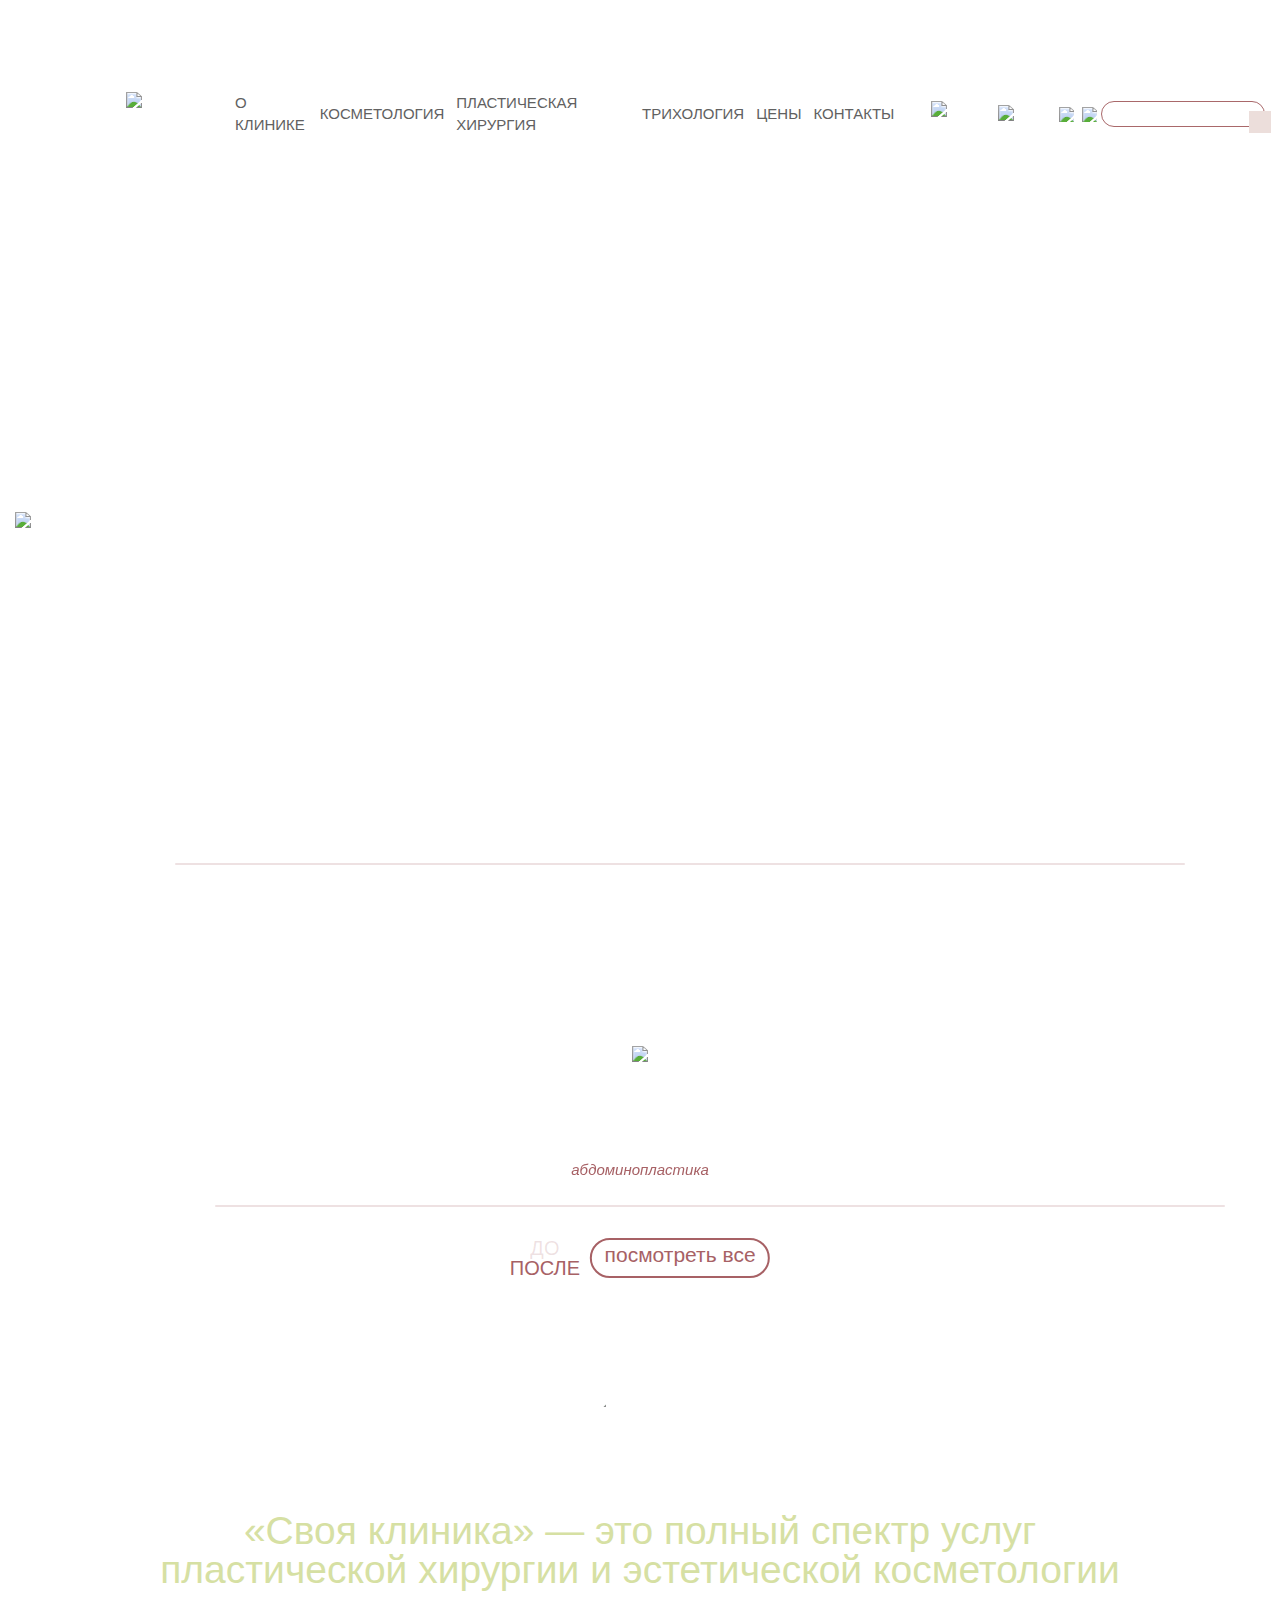
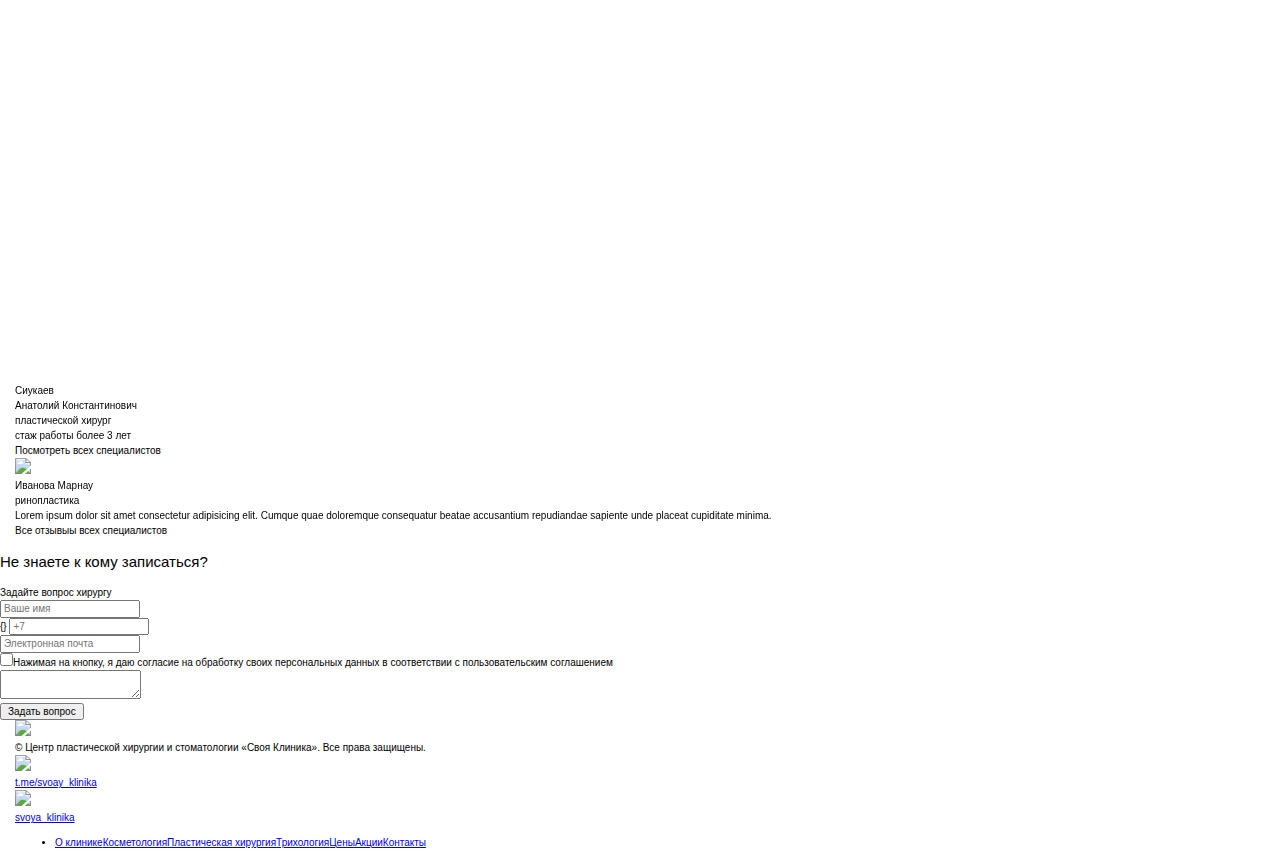
==== commit 1a132634: "added css header, promo, about sections" ====
--- a/src/index.html
+++ b/src/index.html
@@ -3,7 +3,8 @@
   <head>
     <meta charset="utf-8">
     <meta name="viewport" content="width=device-width, initial-scale=1">
-    <title>title</title>
+    <title>Своя Клиника</title>
+    <link href="https://fonts.cdnfonts.com/css/euclid-circular-a" rel="stylesheet">
     <link rel="stylesheet" href="css/style.min.css">
     <script src="/js/libs.min.js"></script>
     <script src="/js/main.js"></script>
@@ -12,57 +13,102 @@
     <header> 
       <div class="container">
         <div class="header-row"> <a class="logo" href="/"><img class="logo-img" src="/img/logo.png"></a>
-          <nav class="navigation"> <a class="nav-item" href="#">О клинике</a><a class="nav-item" href="#">Косметология</a><a class="nav-item" href="#">Пластическая хирургия</a><a class="nav-item" href="#">Трихология</a><a class="nav-item" href="#">Цены</a><a class="nav-item" href="#">Контакты</a></nav>
+          <nav class="navigation"> <a class="nav-item active" href="#">О клинике</a><a class="nav-item" href="#">Косметология</a><a class="nav-item" href="#">Пластическая хирургия</a><a class="nav-item" href="#">Трихология</a><a class="nav-item" href="#">Цены</a><a class="nav-item" href="#">Контакты</a></nav>
           <div class="worktime"><img class="worktime-icon" src="/img/worktime.png"></div><a class="bvi-widget"><img class="bvi-icon" src="/img/bvi.png"></a>
           <div class="socials"><a class="social social--tlgm" href="#"><img class="social-icon" src="/img/icon-tlgm.png"></a><a class="social social--vk" href="#"><img class="social-icon" src="/img/icon-vk.png"></a></div>
           <form class="search" method="POST"> 
             <input class="search-field" type="text">
-            <input class="search-submit" type="submit">
+            <input class="search-submit" type="submit" value="">
           </form>
         </div>
       </div>
+      <section class="promo"> 
+        <div class="container"> 
+          <div class="swiper-block js__promo">
+            <div class="swiper" id="promo-slider"> 
+              <div class="swiper-wrapper"> 
+                <div class="swiper-slide"> 
+                  <div class="slide-inner"><a class="banner-link" href="#"><img class="banner" src="/img/promo-slide.jpg"></a></div>
+                </div>
+                <div class="swiper-slide"> 
+                  <div class="slide-inner"><a class="banner-link" href="#"><img class="banner" src="/img/promo-slide.jpg"></a></div>
+                </div>
+                <div class="swiper-slide"> 
+                  <div class="slide-inner"><a class="banner-link" href="#"><img class="banner" src="/img/promo-slide.jpg"></a></div>
+                </div>
+              </div>
+            </div>
+            <div class="swiper-controls"> 
+              <div class="prev"> </div>
+              <div class="swiper-scrollbar"></div>
+              <div class="next"> </div>
+            </div>
+          </div>
+        </div>
+      </section>
+      <section class="categories">
+        <div class="container"> 
+          <div class="swiper-block js-categories">
+            <div class="swiper" id="categories-slider">
+              <div class="swiper-wrapper"> 
+                <div class="swiper-slide"> 
+                  <div class="slide-inner">
+                    <div class="photo"> <img class="photo-img" src="/img/category-slide-01.jpg"></div>
+                    <div class="category-name">абдоминопластика</div>
+                  </div>
+                </div>
+                <div class="swiper-slide"> 
+                  <div class="slide-inner">
+                    <div class="photo"> <img class="photo-img" src="/img/category-slide-02.jpg"></div>
+                    <div class="category-name">абдоминопластика</div>
+                  </div>
+                </div>
+                <div class="swiper-slide"> 
+                  <div class="slide-inner">
+                    <div class="photo"> <img class="photo-img" src="/img/category-slide-03.jpg"></div>
+                    <div class="category-name">абдоминопластика</div>
+                  </div>
+                </div>
+                <div class="swiper-slide"> 
+                  <div class="slide-inner">
+                    <div class="photo"> <img class="photo-img" src="/img/category-slide-04.jpg"></div>
+                    <div class="category-name">абдоминопластика</div>
+                  </div>
+                </div>
+                <div class="swiper-slide"> 
+                  <div class="slide-inner">
+                    <div class="photo"> <img class="photo-img" src="/img/category-slide-05.jpg"></div>
+                    <div class="category-name">абдоминопластика</div>
+                  </div>
+                </div>
+                <div class="swiper-slide"> 
+                  <div class="slide-inner">
+                    <div class="photo"> <img class="photo-img" src="/img/category-slide-05.jpg"></div>
+                    <div class="category-name">абдоминопластика</div>
+                  </div>
+                </div>
+              </div>
+            </div>
+            <div class="swiper-controls"> 
+              <div class="prev"> </div>
+              <div class="next"> </div>
+              <div class="swiper-scrollbar"></div>
+            </div>
+          </div>
+          <div class="categories">
+            <div class="before-after"> 
+              <div class="before">До</div>
+              <div class="after">После</div>
+            </div>
+            <div class="show-all">Посмотреть все</div>
+          </div>
+        </div>
+      </section>
     </header>
-    <section class="promo"> 
-      <div class="container"> 
-        <div class="swiper"> 
-          <div class="swiper-wrapper"> 
-            <div class="swiper-slide"> 
-              <div class="slide-inner"></div>
-            </div>
-          </div>
-        </div>
-        <div class="swiper-controls"> 
-          <div class="prev"> </div>
-          <div class="next"> </div>
-        </div>
-        <div class="swiper-navigation"></div>
-      </div>
-      <div class="container"> 
-        <div class="swiper"> 
-          <div class="swiper-wrapper"> 
-            <div class="swiper-slide"> 
-              <div class="slide-inner"></div>
-            </div>
-          </div>
-        </div>
-        <div class="swiper-controls"> 
-          <div class="prev"> </div>
-          <div class="next"> </div>
-        </div>
-        <div class="swiper-navigation"></div>
-        <div class="categories">
-          <div class="before-after"> 
-            <div class="before">До</div>
-            <div class="after">После</div>
-          </div>
-          <div class="show-all">Посмотреть все</div>
-        </div>
-      </div>
-    </section>
     <section class="about-clinic"> 
       <div class="container"> 
         <div class="logo-row"> <a class="logo" href="/"><img class="logo-img" src="/img/logo-green.png"></a></div>
-        <h3 class="slogan">&laquo;Своя клиника&raquo; &mdash; это полный спектр услуг пластической хирургии и эстетической косметологии </h3>
+        <h3 class="slogan">&laquo;Своя клиника&raquo; &mdash; это полный спектр услуг <br>пластической хирургии и эстетической косметологии </h3>
         <div class="info"> 
           <div class="column"> 
             <P class="text">Вы всегда мечтали изменить свою внешность? Сделать более привлекательными черты лица, подтянуть проблемные части тела, приобрести нежную и шелковистую кожу, избавиться от морщин? </P>
@@ -146,50 +192,100 @@
     </section>
     <section class="reviews"> 
       <div class="container"> 
-        <div class="swiper"> 
-          <div class="swiper-wrapper"> 
-            <div class="swiper-slide"> 
-              <div class="slide-inner"> 
-                <div class="photo"> </div>
-                <div class="name">Иванова Марнау</div>
-                <div class="procedure">ринопластика</div>
-                <div class="review">Lorem ipsum dolor sit amet consectetur adipisicing elit. Cumque quae doloremque consequatur beatae accusantium repudiandae sapiente unde placeat cupiditate minima.</div>
-              </div>
-            </div>
-            <div class="swiper-slide"> 
-              <div class="slide-inner"> 
-                <div class="photo"> </div>
-                <div class="photo"> </div>
-              </div>
-            </div>
-            <div class="swiper-slide"> 
-              <div class="slide-inner"> 
-                <div class="photo"> </div>
-                <div class="name">Иванова Марнау</div>
-              </div>
-            </div>
-            <div class="swiper-slide"> 
-              <div class="slide-inner"> 
-                <div class="photo"> </div>
-                <div class="procedure">ринопластика</div>
-              </div>
-            </div>
-            <div class="swiper-slide"> 
-              <div class="slide-inner"> 
-                <div class="photo"> </div>
-                <div class="review">Lorem ipsum dolor sit amet consectetur adipisicing elit. Cumque quae doloremque consequatur beatae accusantium repudiandae sapiente unde placeat cupiditate minima.</div>
-              </div>
-            </div>
-          </div>
-        </div>
-        <div class="swiper-controls">
-          <div class="prev"> </div>
-          <div class="next"> </div>
-        </div>
-        <div class="swiper-navigation"> </div>
+        <div class="swiper-block">
+          <div class="swiper js__reviews">
+            <div class="swiper-wrapper">
+              <div class="swiper-slide"> 
+                <div class="slide-inner">
+                  <div class="photo"> </div>
+                  <div class="name">Иванова Марнау</div>
+                  <div class="procedure">ринопластика</div>
+                  <div class="review">Lorem ipsum dolor sit amet consectetur adipisicing elit. Cumque quae doloremque consequatur beatae accusantium repudiandae sapiente unde placeat cupiditate minima.</div>
+                </div>
+              </div>
+              <div class="swiper-slide"> 
+                <div class="slide-inner">
+                  <div class="photo"> </div>
+                  <div class="name">Иванова Марнау</div>
+                  <div class="procedure">ринопластика</div>
+                  <div class="review">Lorem ipsum dolor sit amet consectetur adipisicing elit. Cumque quae doloremque consequatur beatae accusantium repudiandae sapiente unde placeat cupiditate minima.</div>
+                </div>
+              </div>
+              <div class="swiper-slide"> 
+                <div class="slide-inner">
+                  <div class="photo"> </div>
+                  <div class="name">Иванова Марнау</div>
+                  <div class="procedure">ринопластика</div>
+                  <div class="review">Lorem ipsum dolor sit amet consectetur adipisicing elit. Cumque quae doloremque consequatur beatae accusantium repudiandae sapiente unde placeat cupiditate minima.</div>
+                </div>
+              </div>
+              <div class="swiper-slide"> 
+                <div class="slide-inner">
+                  <div class="photo"> </div>
+                  <div class="name">Иванова Марнау</div>
+                  <div class="procedure">ринопластика</div>
+                  <div class="review">Lorem ipsum dolor sit amet consectetur adipisicing elit. Cumque quae doloremque consequatur beatae accusantium repudiandae sapiente unde placeat cupiditate minima.</div>
+                </div>
+              </div>
+              <div class="swiper-slide"> 
+                <div class="slide-inner">
+                  <div class="photo"> </div>
+                  <div class="name">Иванова Марнау</div>
+                  <div class="procedure">ринопластика</div>
+                  <div class="review">Lorem ipsum dolor sit amet consectetur adipisicing elit. Cumque quae doloremque consequatur beatae accusantium repudiandae sapiente unde placeat cupiditate minima.</div>
+                </div>
+              </div>
+            </div>
+          </div>
+          <div class="swiper-controls">
+            <div class="prev"> </div>
+            <div class="swiper-pagination"></div>
+            <div class="next"> </div>
+          </div>
+        </div>
         <div class="btn show-all-team">Все отзывыы всех специалистов</div>
-        <div class="banner"> <img class="banner-img" src="/img/banner.jpg"></div>
-      </div>
-    </section>
+      </div>
+    </section>
+    <section class="feedback"> 
+      <h2 class="section-title">Не знаете к кому записаться?</h2>
+      <div class="subtitle">Задайте вопрос хирургу</div>
+      <form id="feedback" action=""> 
+        <div class="column">
+          <div class="field"> 
+            <input name="name" type="text" placeholder="Ваше имя">
+          </div>
+          <div class="field">{}
+            <input name="phone" type="text" placeholder="+7">
+          </div>
+          <div class="field"> 
+            <input name="email" type="text" placeholder="Электронная почта">
+          </div>
+          <label class="agreements"> 
+            <input type="checkbox" name="argeements">Нажимая на кнопку, я даю согласие на обработку своих персональных данных в соответствии с пользовательским соглашением
+          </label>
+        </div>
+        <div class="column">
+          <div class="field">
+            <textarea name="msg"> </textarea>
+          </div>
+          <div class="controls"> 
+            <input name="submit" type="submit" value="Задать вопрос">
+          </div>
+        </div>
+      </form>
+    </section>
+    <footer> 
+      <div class="container"> 
+        <div class="footer-row"><a class="logo" src="/"><img class="logo-img" src="/img/logo-footer.png"></a>
+          <div class="copyrights">© Центр пластической хирургии и стоматологии «Своя Клиника». Все права защищены.</div>
+          <div class="socials"> <a class="tlgm" href="#"> <img class="icon icon-tlgm" src="/img/icon-tlgm.png">
+              <div class="link-text">t.me/svoay_klinika</div></a><a class="vk" href="#"> <img class="icon icon-vk" src="/img/icon-vk.png">
+              <div class="link-text">svoya_klinika</div></a></div>
+          <ul class="footer-menu">
+            <li class="menu-item"> <a class="item-link" href="#">О клинике</a><a class="item-link" href="#">Косметология</a><a class="item-link" href="#">Пластическая хирургия</a><a class="item-link" href="#">Трихология</a><a class="item-link" href="#">Цены</a><a class="item-link" href="#">Акции</a><a class="item-link" href="#">Контакты</a></li>
+          </ul>
+        </div>
+      </div>
+    </footer>
   </body>
 </html>--- a/src/css/style.min.css
+++ b/src/css/style.min.css
@@ -1 +1 @@
-/*! normalize.css v8.0.1 | MIT License | github.com/necolas/normalize.css */@import"https://fonts.googleapis.com/css2?family=Roboto:wght@100;300;400;500;700&display=swap";html{line-height:1.15;-webkit-text-size-adjust:100%}body{margin:0}main{display:block}h1{font-size:2em;margin:.67em 0}hr{-webkit-box-sizing:content-box;box-sizing:content-box;height:0;overflow:visible}pre{font-family:monospace,monospace;font-size:1em}a{background-color:rgba(0,0,0,0)}abbr[title]{border-bottom:none;text-decoration:underline;-webkit-text-decoration:underline dotted;text-decoration:underline dotted}b,strong{font-weight:bolder}code,kbd,samp{font-family:monospace,monospace;font-size:1em}small{font-size:80%}sub,sup{font-size:75%;line-height:0;position:relative;vertical-align:baseline}sub{bottom:-0.25em}sup{top:-0.5em}img{border-style:none}button,input,optgroup,select,textarea{font-family:inherit;font-size:100%;line-height:1.15;margin:0}button,input{overflow:visible}button,select{text-transform:none}button,[type=button],[type=reset],[type=submit]{-webkit-appearance:button}button::-moz-focus-inner,[type=button]::-moz-focus-inner,[type=reset]::-moz-focus-inner,[type=submit]::-moz-focus-inner{border-style:none;padding:0}button:-moz-focusring,[type=button]:-moz-focusring,[type=reset]:-moz-focusring,[type=submit]:-moz-focusring{outline:1px dotted ButtonText}fieldset{padding:.35em .75em .625em}legend{-webkit-box-sizing:border-box;box-sizing:border-box;color:inherit;display:table;max-width:100%;padding:0;white-space:normal}progress{vertical-align:baseline}textarea{overflow:auto}[type=checkbox],[type=radio]{-webkit-box-sizing:border-box;box-sizing:border-box;padding:0}[type=number]::-webkit-inner-spin-button,[type=number]::-webkit-outer-spin-button{height:auto}[type=search]{-webkit-appearance:textfield;outline-offset:-2px}[type=search]::-webkit-search-decoration{-webkit-appearance:none}::-webkit-file-upload-button{-webkit-appearance:button;font:inherit}details{display:block}summary{display:list-item}template{display:none}[hidden]{display:none}@font-face{font-family:swiper-icons;src:url("data:application/font-woff;charset=utf-8;base64, [base64]//wADZ2x5ZgAAAywAAADMAAAD2MHtryVoZWFkAAABbAAAADAAAAA2E2+eoWhoZWEAAAGcAAAAHwAAACQC9gDzaG10eAAAAigAAAAZAAAArgJkABFsb2NhAAAC0AAAAFoAAABaFQAUGG1heHAAAAG8AAAAHwAAACAAcABAbmFtZQAAA/gAAAE5AAACXvFdBwlwb3N0AAAFNAAAAGIAAACE5s74hXjaY2BkYGAAYpf5Hu/j+W2+MnAzMYDAzaX6QjD6/4//Bxj5GA8AuRwMYGkAPywL13jaY2BkYGA88P8Agx4j+/8fQDYfA1AEBWgDAIB2BOoAeNpjYGRgYNBh4GdgYgABEMnIABJzYNADCQAACWgAsQB42mNgYfzCOIGBlYGB0YcxjYGBwR1Kf2WQZGhhYGBiYGVmgAFGBiQQkOaawtDAoMBQxXjg/wEGPcYDDA4wNUA2CCgwsAAAO4EL6gAAeNpj2M0gyAACqxgGNWBkZ2D4/wMA+xkDdgAAAHjaY2BgYGaAYBkGRgYQiAHyGMF8FgYHIM3DwMHABGQrMOgyWDLEM1T9/w8UBfEMgLzE////P/5//f/V/xv+r4eaAAeMbAxwIUYmIMHEgKYAYjUcsDAwsLKxc3BycfPw8jEQA/[base64]/uznmfPFBNODM2K7MTQ45YEAZqGP81AmGGcF3iPqOop0r1SPTaTbVkfUe4HXj97wYE+yNwWYxwWu4v1ugWHgo3S1XdZEVqWM7ET0cfnLGxWfkgR42o2PvWrDMBSFj/IHLaF0zKjRgdiVMwScNRAoWUoH78Y2icB/yIY09An6AH2Bdu/UB+yxopYshQiEvnvu0dURgDt8QeC8PDw7Fpji3fEA4z/PEJ6YOB5hKh4dj3EvXhxPqH/SKUY3rJ7srZ4FZnh1PMAtPhwP6fl2PMJMPDgeQ4rY8YT6Gzao0eAEA409DuggmTnFnOcSCiEiLMgxCiTI6Cq5DZUd3Qmp10vO0LaLTd2cjN4fOumlc7lUYbSQcZFkutRG7g6JKZKy0RmdLY680CDnEJ+UMkpFFe1RN7nxdVpXrC4aTtnaurOnYercZg2YVmLN/d/gczfEimrE/fs/bOuq29Zmn8tloORaXgZgGa78yO9/cnXm2BpaGvq25Dv9S4E9+5SIc9PqupJKhYFSSl47+Qcr1mYNAAAAeNptw0cKwkAAAMDZJA8Q7OUJvkLsPfZ6zFVERPy8qHh2YER+3i/BP83vIBLLySsoKimrqKqpa2hp6+jq6RsYGhmbmJqZSy0sraxtbO3sHRydnEMU4uR6yx7JJXveP7WrDycAAAAAAAH//wACeNpjYGRgYOABYhkgZgJCZgZNBkYGLQZtIJsFLMYAAAw3ALgAeNolizEKgDAQBCchRbC2sFER0YD6qVQiBCv/H9ezGI6Z5XBAw8CBK/m5iQQVauVbXLnOrMZv2oLdKFa8Pjuru2hJzGabmOSLzNMzvutpB3N42mNgZGBg4GKQYzBhYMxJLMlj4GBgAYow/P/PAJJhLM6sSoWKfWCAAwDAjgbRAAB42mNgYGBkAIIbCZo5IPrmUn0hGA0AO8EFTQAA");font-weight:400;font-style:normal}:root{--swiper-theme-color:#007aff}.swiper,swiper-container{margin-left:auto;margin-right:auto;position:relative;overflow:hidden;list-style:none;padding:0;z-index:1;display:block}.swiper-vertical>.swiper-wrapper{-webkit-box-orient:vertical;-webkit-box-direction:normal;-ms-flex-direction:column;flex-direction:column}.swiper-wrapper{position:relative;width:100%;height:100%;z-index:1;display:-webkit-box;display:-ms-flexbox;display:flex;-webkit-transition-property:-webkit-transform;transition-property:-webkit-transform;-o-transition-property:transform;transition-property:transform;transition-property:transform, -webkit-transform;-webkit-transition-timing-function:var(--swiper-wrapper-transition-timing-function, initial);-o-transition-timing-function:var(--swiper-wrapper-transition-timing-function, initial);transition-timing-function:var(--swiper-wrapper-transition-timing-function, initial);-webkit-box-sizing:content-box;box-sizing:content-box}.swiper-android .swiper-slide,.swiper-wrapper{-webkit-transform:translate3d(0px, 0, 0);transform:translate3d(0px, 0, 0)}.swiper-horizontal{-ms-touch-action:pan-y;touch-action:pan-y}.swiper-vertical{-ms-touch-action:pan-x;touch-action:pan-x}.swiper-slide,swiper-slide{-ms-flex-negative:0;flex-shrink:0;width:100%;height:100%;position:relative;-webkit-transition-property:-webkit-transform;transition-property:-webkit-transform;-o-transition-property:transform;transition-property:transform;transition-property:transform, -webkit-transform;display:block}.swiper-slide-invisible-blank{visibility:hidden}.swiper-autoheight,.swiper-autoheight .swiper-slide{height:auto}.swiper-autoheight .swiper-wrapper{-webkit-box-align:start;-ms-flex-align:start;align-items:flex-start;-webkit-transition-property:height,-webkit-transform;transition-property:height,-webkit-transform;-o-transition-property:transform,height;transition-property:transform,height;transition-property:transform,height,-webkit-transform}.swiper-backface-hidden .swiper-slide{-webkit-transform:translateZ(0);transform:translateZ(0);-webkit-backface-visibility:hidden;backface-visibility:hidden}.swiper-3d.swiper-css-mode .swiper-wrapper{-webkit-perspective:1200px;perspective:1200px}.swiper-3d .swiper-wrapper{-webkit-transform-style:preserve-3d;transform-style:preserve-3d}.swiper-3d{-webkit-perspective:1200px;perspective:1200px}.swiper-3d .swiper-cube-shadow,.swiper-3d .swiper-slide,.swiper-3d .swiper-slide-shadow,.swiper-3d .swiper-slide-shadow-bottom,.swiper-3d .swiper-slide-shadow-left,.swiper-3d .swiper-slide-shadow-right,.swiper-3d .swiper-slide-shadow-top{-webkit-transform-style:preserve-3d;transform-style:preserve-3d}.swiper-3d .swiper-slide-shadow,.swiper-3d .swiper-slide-shadow-bottom,.swiper-3d .swiper-slide-shadow-left,.swiper-3d .swiper-slide-shadow-right,.swiper-3d .swiper-slide-shadow-top{position:absolute;left:0;top:0;width:100%;height:100%;pointer-events:none;z-index:10}.swiper-3d .swiper-slide-shadow{background:rgba(0,0,0,.15)}.swiper-3d .swiper-slide-shadow-left{background-image:-webkit-gradient(linear, right top, left top, from(rgba(0, 0, 0, 0.5)), to(rgba(0, 0, 0, 0)));background-image:-o-linear-gradient(right, rgba(0, 0, 0, 0.5), rgba(0, 0, 0, 0));background-image:linear-gradient(to left, rgba(0, 0, 0, 0.5), rgba(0, 0, 0, 0))}.swiper-3d .swiper-slide-shadow-right{background-image:-webkit-gradient(linear, left top, right top, from(rgba(0, 0, 0, 0.5)), to(rgba(0, 0, 0, 0)));background-image:-o-linear-gradient(left, rgba(0, 0, 0, 0.5), rgba(0, 0, 0, 0));background-image:linear-gradient(to right, rgba(0, 0, 0, 0.5), rgba(0, 0, 0, 0))}.swiper-3d .swiper-slide-shadow-top{background-image:-webkit-gradient(linear, left bottom, left top, from(rgba(0, 0, 0, 0.5)), to(rgba(0, 0, 0, 0)));background-image:-o-linear-gradient(bottom, rgba(0, 0, 0, 0.5), rgba(0, 0, 0, 0));background-image:linear-gradient(to top, rgba(0, 0, 0, 0.5), rgba(0, 0, 0, 0))}.swiper-3d .swiper-slide-shadow-bottom{background-image:-webkit-gradient(linear, left top, left bottom, from(rgba(0, 0, 0, 0.5)), to(rgba(0, 0, 0, 0)));background-image:-o-linear-gradient(top, rgba(0, 0, 0, 0.5), rgba(0, 0, 0, 0));background-image:linear-gradient(to bottom, rgba(0, 0, 0, 0.5), rgba(0, 0, 0, 0))}.swiper-css-mode>.swiper-wrapper{overflow:auto;scrollbar-width:none;-ms-overflow-style:none}.swiper-css-mode>.swiper-wrapper::-webkit-scrollbar{display:none}.swiper-css-mode>.swiper-wrapper>.swiper-slide{scroll-snap-align:start start}.swiper-horizontal.swiper-css-mode>.swiper-wrapper{-ms-scroll-snap-type:x mandatory;scroll-snap-type:x mandatory}.swiper-vertical.swiper-css-mode>.swiper-wrapper{-ms-scroll-snap-type:y mandatory;scroll-snap-type:y mandatory}.swiper-centered>.swiper-wrapper::before{content:"";-ms-flex-negative:0;flex-shrink:0;-webkit-box-ordinal-group:10000;-ms-flex-order:9999;order:9999}.swiper-centered>.swiper-wrapper>.swiper-slide{scroll-snap-align:center center;scroll-snap-stop:always}.swiper-centered.swiper-horizontal>.swiper-wrapper>.swiper-slide:first-child{-webkit-margin-start:var(--swiper-centered-offset-before);margin-inline-start:var(--swiper-centered-offset-before)}.swiper-centered.swiper-horizontal>.swiper-wrapper::before{height:100%;min-height:1px;width:var(--swiper-centered-offset-after)}.swiper-centered.swiper-vertical>.swiper-wrapper>.swiper-slide:first-child{-webkit-margin-before:var(--swiper-centered-offset-before);margin-block-start:var(--swiper-centered-offset-before)}.swiper-centered.swiper-vertical>.swiper-wrapper::before{width:100%;min-width:1px;height:var(--swiper-centered-offset-after)}.swiper-lazy-preloader{width:42px;height:42px;position:absolute;left:50%;top:50%;margin-left:-21px;margin-top:-21px;z-index:10;-webkit-transform-origin:50%;-ms-transform-origin:50%;transform-origin:50%;-webkit-box-sizing:border-box;box-sizing:border-box;border:4px solid var(--swiper-preloader-color, var(--swiper-theme-color));border-radius:50%;border-top-color:rgba(0,0,0,0)}.swiper-watch-progress .swiper-slide-visible .swiper-lazy-preloader,.swiper:not(.swiper-watch-progress) .swiper-lazy-preloader,swiper-container:not(.swiper-watch-progress) .swiper-lazy-preloader{-webkit-animation:swiper-preloader-spin 1s infinite linear;animation:swiper-preloader-spin 1s infinite linear}.swiper-lazy-preloader-white{--swiper-preloader-color:#fff}.swiper-lazy-preloader-black{--swiper-preloader-color:#000}@-webkit-keyframes swiper-preloader-spin{0%{-webkit-transform:rotate(0deg);transform:rotate(0deg)}100%{-webkit-transform:rotate(360deg);transform:rotate(360deg)}}@keyframes swiper-preloader-spin{0%{-webkit-transform:rotate(0deg);transform:rotate(0deg)}100%{-webkit-transform:rotate(360deg);transform:rotate(360deg)}}.swiper-virtual .swiper-slide{-webkit-backface-visibility:hidden;-webkit-transform:translateZ(0);transform:translateZ(0)}.swiper-virtual.swiper-css-mode .swiper-wrapper::after{content:"";position:absolute;left:0;top:0;pointer-events:none}.swiper-virtual.swiper-css-mode.swiper-horizontal .swiper-wrapper::after{height:1px;width:var(--swiper-virtual-size)}.swiper-virtual.swiper-css-mode.swiper-vertical .swiper-wrapper::after{width:1px;height:var(--swiper-virtual-size)}:root{--swiper-navigation-size:44px}.swiper-button-next,.swiper-button-prev{position:absolute;top:var(--swiper-navigation-top-offset, 50%);width:calc(var(--swiper-navigation-size)/44*27);height:var(--swiper-navigation-size);margin-top:calc(0px - var(--swiper-navigation-size)/2);z-index:10;cursor:pointer;display:-webkit-box;display:-ms-flexbox;display:flex;-webkit-box-align:center;-ms-flex-align:center;align-items:center;-webkit-box-pack:center;-ms-flex-pack:center;justify-content:center;color:var(--swiper-navigation-color, var(--swiper-theme-color))}.swiper-button-next.swiper-button-disabled,.swiper-button-prev.swiper-button-disabled{opacity:.35;cursor:auto;pointer-events:none}.swiper-button-next.swiper-button-hidden,.swiper-button-prev.swiper-button-hidden{opacity:0;cursor:auto;pointer-events:none}.swiper-navigation-disabled .swiper-button-next,.swiper-navigation-disabled .swiper-button-prev{display:none !important}.swiper-button-next:after,.swiper-button-prev:after{font-family:swiper-icons;font-size:var(--swiper-navigation-size);text-transform:none !important;letter-spacing:0;font-variant:initial;line-height:1}.swiper-button-prev,.swiper-rtl .swiper-button-next{left:var(--swiper-navigation-sides-offset, 10px);right:auto}.swiper-button-prev:after,.swiper-rtl .swiper-button-next:after{content:"prev"}.swiper-button-next,.swiper-rtl .swiper-button-prev{right:var(--swiper-navigation-sides-offset, 10px);left:auto}.swiper-button-next:after,.swiper-rtl .swiper-button-prev:after{content:"next"}.swiper-button-lock{display:none}.swiper-pagination{position:absolute;text-align:center;-webkit-transition:.3s opacity;-o-transition:.3s opacity;transition:.3s opacity;-webkit-transform:translate3d(0, 0, 0);transform:translate3d(0, 0, 0);z-index:10}.swiper-pagination.swiper-pagination-hidden{opacity:0}.swiper-pagination-disabled>.swiper-pagination,.swiper-pagination.swiper-pagination-disabled{display:none !important}.swiper-horizontal>.swiper-pagination-bullets,.swiper-pagination-bullets.swiper-pagination-horizontal,.swiper-pagination-custom,.swiper-pagination-fraction{bottom:var(--swiper-pagination-bottom, 8px);top:var(--swiper-pagination-top, auto);left:0;width:100%}.swiper-pagination-bullets-dynamic{overflow:hidden;font-size:0}.swiper-pagination-bullets-dynamic .swiper-pagination-bullet{-webkit-transform:scale(0.33);-ms-transform:scale(0.33);transform:scale(0.33);position:relative}.swiper-pagination-bullets-dynamic .swiper-pagination-bullet-active{-webkit-transform:scale(1);-ms-transform:scale(1);transform:scale(1)}.swiper-pagination-bullets-dynamic .swiper-pagination-bullet-active-main{-webkit-transform:scale(1);-ms-transform:scale(1);transform:scale(1)}.swiper-pagination-bullets-dynamic .swiper-pagination-bullet-active-prev{-webkit-transform:scale(0.66);-ms-transform:scale(0.66);transform:scale(0.66)}.swiper-pagination-bullets-dynamic .swiper-pagination-bullet-active-prev-prev{-webkit-transform:scale(0.33);-ms-transform:scale(0.33);transform:scale(0.33)}.swiper-pagination-bullets-dynamic .swiper-pagination-bullet-active-next{-webkit-transform:scale(0.66);-ms-transform:scale(0.66);transform:scale(0.66)}.swiper-pagination-bullets-dynamic .swiper-pagination-bullet-active-next-next{-webkit-transform:scale(0.33);-ms-transform:scale(0.33);transform:scale(0.33)}.swiper-pagination-bullet{width:var(--swiper-pagination-bullet-width, var(--swiper-pagination-bullet-size, 8px));height:var(--swiper-pagination-bullet-height, var(--swiper-pagination-bullet-size, 8px));display:inline-block;border-radius:50%;background:var(--swiper-pagination-bullet-inactive-color, #000);opacity:var(--swiper-pagination-bullet-inactive-opacity, 0.2)}button.swiper-pagination-bullet{border:none;margin:0;padding:0;-webkit-box-shadow:none;box-shadow:none;-webkit-appearance:none;-moz-appearance:none;appearance:none}.swiper-pagination-clickable .swiper-pagination-bullet{cursor:pointer}.swiper-pagination-bullet:only-child{display:none !important}.swiper-pagination-bullet-active{opacity:var(--swiper-pagination-bullet-opacity, 1);background:var(--swiper-pagination-color, var(--swiper-theme-color))}.swiper-pagination-vertical.swiper-pagination-bullets,.swiper-vertical>.swiper-pagination-bullets{right:var(--swiper-pagination-right, 8px);left:var(--swiper-pagination-left, auto);top:50%;-webkit-transform:translate3d(0px, -50%, 0);transform:translate3d(0px, -50%, 0)}.swiper-pagination-vertical.swiper-pagination-bullets .swiper-pagination-bullet,.swiper-vertical>.swiper-pagination-bullets .swiper-pagination-bullet{margin:var(--swiper-pagination-bullet-vertical-gap, 6px) 0;display:block}.swiper-pagination-vertical.swiper-pagination-bullets.swiper-pagination-bullets-dynamic,.swiper-vertical>.swiper-pagination-bullets.swiper-pagination-bullets-dynamic{top:50%;-webkit-transform:translateY(-50%);-ms-transform:translateY(-50%);transform:translateY(-50%);width:8px}.swiper-pagination-vertical.swiper-pagination-bullets.swiper-pagination-bullets-dynamic .swiper-pagination-bullet,.swiper-vertical>.swiper-pagination-bullets.swiper-pagination-bullets-dynamic .swiper-pagination-bullet{display:inline-block;-webkit-transition:.2s transform,.2s top;-o-transition:.2s transform,.2s top;transition:.2s transform,.2s top}.swiper-horizontal>.swiper-pagination-bullets .swiper-pagination-bullet,.swiper-pagination-horizontal.swiper-pagination-bullets .swiper-pagination-bullet{margin:0 var(--swiper-pagination-bullet-horizontal-gap, 4px)}.swiper-horizontal>.swiper-pagination-bullets.swiper-pagination-bullets-dynamic,.swiper-pagination-horizontal.swiper-pagination-bullets.swiper-pagination-bullets-dynamic{left:50%;-webkit-transform:translateX(-50%);-ms-transform:translateX(-50%);transform:translateX(-50%);white-space:nowrap}.swiper-horizontal>.swiper-pagination-bullets.swiper-pagination-bullets-dynamic .swiper-pagination-bullet,.swiper-pagination-horizontal.swiper-pagination-bullets.swiper-pagination-bullets-dynamic .swiper-pagination-bullet{-webkit-transition:.2s transform,.2s left;-o-transition:.2s transform,.2s left;transition:.2s transform,.2s left}.swiper-horizontal.swiper-rtl>.swiper-pagination-bullets-dynamic .swiper-pagination-bullet,:host(.swiper-horizontal.swiper-rtl) .swiper-pagination-bullets-dynamic .swiper-pagination-bullet{-webkit-transition:.2s transform,.2s right;-o-transition:.2s transform,.2s right;transition:.2s transform,.2s right}.swiper-pagination-fraction{color:var(--swiper-pagination-fraction-color, inherit)}.swiper-pagination-progressbar{background:var(--swiper-pagination-progressbar-bg-color, rgba(0, 0, 0, 0.25));position:absolute}.swiper-pagination-progressbar .swiper-pagination-progressbar-fill{background:var(--swiper-pagination-color, var(--swiper-theme-color));position:absolute;left:0;top:0;width:100%;height:100%;-webkit-transform:scale(0);-ms-transform:scale(0);transform:scale(0);-webkit-transform-origin:left top;-ms-transform-origin:left top;transform-origin:left top}.swiper-rtl .swiper-pagination-progressbar .swiper-pagination-progressbar-fill{-webkit-transform-origin:right top;-ms-transform-origin:right top;transform-origin:right top}.swiper-horizontal>.swiper-pagination-progressbar,.swiper-pagination-progressbar.swiper-pagination-horizontal,.swiper-pagination-progressbar.swiper-pagination-vertical.swiper-pagination-progressbar-opposite,.swiper-vertical>.swiper-pagination-progressbar.swiper-pagination-progressbar-opposite{width:100%;height:var(--swiper-pagination-progressbar-size, 4px);left:0;top:0}.swiper-horizontal>.swiper-pagination-progressbar.swiper-pagination-progressbar-opposite,.swiper-pagination-progressbar.swiper-pagination-horizontal.swiper-pagination-progressbar-opposite,.swiper-pagination-progressbar.swiper-pagination-vertical,.swiper-vertical>.swiper-pagination-progressbar{width:var(--swiper-pagination-progressbar-size, 4px);height:100%;left:0;top:0}.swiper-pagination-lock{display:none}.swiper-scrollbar{border-radius:var(--swiper-scrollbar-border-radius, 10px);position:relative;-ms-touch-action:none;background:var(--swiper-scrollbar-bg-color, rgba(0, 0, 0, 0.1))}.swiper-scrollbar-disabled>.swiper-scrollbar,.swiper-scrollbar.swiper-scrollbar-disabled{display:none !important}.swiper-horizontal>.swiper-scrollbar,.swiper-scrollbar.swiper-scrollbar-horizontal{position:absolute;left:var(--swiper-scrollbar-sides-offset, 1%);bottom:var(--swiper-scrollbar-bottom, 4px);top:var(--swiper-scrollbar-top, auto);z-index:50;height:var(--swiper-scrollbar-size, 4px);width:calc(100% - 2*var(--swiper-scrollbar-sides-offset, 1%))}.swiper-scrollbar.swiper-scrollbar-vertical,.swiper-vertical>.swiper-scrollbar{position:absolute;left:var(--swiper-scrollbar-left, auto);right:var(--swiper-scrollbar-right, 4px);top:var(--swiper-scrollbar-sides-offset, 1%);z-index:50;width:var(--swiper-scrollbar-size, 4px);height:calc(100% - 2*var(--swiper-scrollbar-sides-offset, 1%))}.swiper-scrollbar-drag{height:100%;width:100%;position:relative;background:var(--swiper-scrollbar-drag-bg-color, rgba(0, 0, 0, 0.5));border-radius:var(--swiper-scrollbar-border-radius, 10px);left:0;top:0}.swiper-scrollbar-cursor-drag{cursor:move}.swiper-scrollbar-lock{display:none}.swiper-zoom-container{width:100%;height:100%;display:-webkit-box;display:-ms-flexbox;display:flex;-webkit-box-pack:center;-ms-flex-pack:center;justify-content:center;-webkit-box-align:center;-ms-flex-align:center;align-items:center;text-align:center}.swiper-zoom-container>canvas,.swiper-zoom-container>img,.swiper-zoom-container>svg{max-width:100%;max-height:100%;-o-object-fit:contain;object-fit:contain}.swiper-slide-zoomed{cursor:move;-ms-touch-action:none;touch-action:none}.swiper .swiper-notification,swiper-container .swiper-notification{position:absolute;left:0;top:0;pointer-events:none;opacity:0;z-index:-1000}.swiper-free-mode>.swiper-wrapper{-webkit-transition-timing-function:ease-out;-o-transition-timing-function:ease-out;transition-timing-function:ease-out;margin:0 auto}.swiper-grid>.swiper-wrapper{-ms-flex-wrap:wrap;flex-wrap:wrap}.swiper-grid-column>.swiper-wrapper{-ms-flex-wrap:wrap;flex-wrap:wrap;-webkit-box-orient:vertical;-webkit-box-direction:normal;-ms-flex-direction:column;flex-direction:column}.swiper-fade.swiper-free-mode .swiper-slide{-webkit-transition-timing-function:ease-out;-o-transition-timing-function:ease-out;transition-timing-function:ease-out}.swiper-fade .swiper-slide{pointer-events:none;-webkit-transition-property:opacity;-o-transition-property:opacity;transition-property:opacity}.swiper-fade .swiper-slide .swiper-slide{pointer-events:none}.swiper-fade .swiper-slide-active,.swiper-fade .swiper-slide-active .swiper-slide-active{pointer-events:auto}.swiper-cube{overflow:visible}.swiper-cube .swiper-slide{pointer-events:none;-webkit-backface-visibility:hidden;backface-visibility:hidden;z-index:1;visibility:hidden;-webkit-transform-origin:0 0;-ms-transform-origin:0 0;transform-origin:0 0;width:100%;height:100%}.swiper-cube .swiper-slide .swiper-slide{pointer-events:none}.swiper-cube.swiper-rtl .swiper-slide{-webkit-transform-origin:100% 0;-ms-transform-origin:100% 0;transform-origin:100% 0}.swiper-cube .swiper-slide-active,.swiper-cube .swiper-slide-active .swiper-slide-active{pointer-events:auto}.swiper-cube .swiper-slide-active,.swiper-cube .swiper-slide-next,.swiper-cube .swiper-slide-next+.swiper-slide,.swiper-cube .swiper-slide-prev{pointer-events:auto;visibility:visible}.swiper-cube .swiper-slide-shadow-bottom,.swiper-cube .swiper-slide-shadow-left,.swiper-cube .swiper-slide-shadow-right,.swiper-cube .swiper-slide-shadow-top{z-index:0;-webkit-backface-visibility:hidden;backface-visibility:hidden}.swiper-cube .swiper-cube-shadow{position:absolute;left:0;bottom:0px;width:100%;height:100%;opacity:.6;z-index:0}.swiper-cube .swiper-cube-shadow:before{content:"";background:#000;position:absolute;left:0;top:0;bottom:0;right:0;-webkit-filter:blur(50px);filter:blur(50px)}.swiper-flip{overflow:visible}.swiper-flip .swiper-slide{pointer-events:none;-webkit-backface-visibility:hidden;backface-visibility:hidden;z-index:1}.swiper-flip .swiper-slide .swiper-slide{pointer-events:none}.swiper-flip .swiper-slide-active,.swiper-flip .swiper-slide-active .swiper-slide-active{pointer-events:auto}.swiper-flip .swiper-slide-shadow-bottom,.swiper-flip .swiper-slide-shadow-left,.swiper-flip .swiper-slide-shadow-right,.swiper-flip .swiper-slide-shadow-top{z-index:0;-webkit-backface-visibility:hidden;backface-visibility:hidden}.swiper-creative .swiper-slide{-webkit-backface-visibility:hidden;backface-visibility:hidden;overflow:hidden;-webkit-transition-property:opacity,height,-webkit-transform;transition-property:opacity,height,-webkit-transform;-o-transition-property:transform,opacity,height;transition-property:transform,opacity,height;transition-property:transform,opacity,height,-webkit-transform}.swiper-cards{overflow:visible}.swiper-cards .swiper-slide{-webkit-transform-origin:center bottom;-ms-transform-origin:center bottom;transform-origin:center bottom;-webkit-backface-visibility:hidden;backface-visibility:hidden;overflow:hidden}*{position:relative;-webkit-box-sizing:border-box;box-sizing:border-box;font-family:Roboto,sans-serif;font-weight:300}body{font-size:10px;line-height:1.5}.container{max-width:1440px;width:100%;padding:0 1.5em;margin:0 auto}.flex{width:100%;max-width:1440px;margin:0 auto;display:-webkit-box;display:-ms-flexbox;display:flex;-webkit-box-align:stretch;-ms-flex-align:stretch;align-items:stretch;-webkit-box-pack:justify;-ms-flex-pack:justify;justify-content:space-between;border:1px solid #333}.flex .column{width:50%;min-height:400px}.flex .column:first-child{border-right:1px solid #000}.flex .column:last-child{border-left:1px solid #000}+/*! normalize.css v8.0.1 | MIT License | github.com/necolas/normalize.css */@import"https://fonts.googleapis.com/css2?family=Roboto:wght@100;300;400;500;700&display=swap";html{line-height:1.15;-webkit-text-size-adjust:100%}body{margin:0}main{display:block}h1{font-size:2em;margin:.67em 0}hr{-webkit-box-sizing:content-box;box-sizing:content-box;height:0;overflow:visible}pre{font-family:monospace,monospace;font-size:1em}a{background-color:rgba(0,0,0,0)}abbr[title]{border-bottom:none;text-decoration:underline;-webkit-text-decoration:underline dotted;text-decoration:underline dotted}b,strong{font-weight:bolder}code,kbd,samp{font-family:monospace,monospace;font-size:1em}small{font-size:80%}sub,sup{font-size:75%;line-height:0;position:relative;vertical-align:baseline}sub{bottom:-0.25em}sup{top:-0.5em}img{border-style:none}button,input,optgroup,select,textarea{font-family:inherit;font-size:100%;line-height:1.15;margin:0}button,input{overflow:visible}button,select{text-transform:none}button,[type=button],[type=reset],[type=submit]{-webkit-appearance:button}button::-moz-focus-inner,[type=button]::-moz-focus-inner,[type=reset]::-moz-focus-inner,[type=submit]::-moz-focus-inner{border-style:none;padding:0}button:-moz-focusring,[type=button]:-moz-focusring,[type=reset]:-moz-focusring,[type=submit]:-moz-focusring{outline:1px dotted ButtonText}fieldset{padding:.35em .75em .625em}legend{-webkit-box-sizing:border-box;box-sizing:border-box;color:inherit;display:table;max-width:100%;padding:0;white-space:normal}progress{vertical-align:baseline}textarea{overflow:auto}[type=checkbox],[type=radio]{-webkit-box-sizing:border-box;box-sizing:border-box;padding:0}[type=number]::-webkit-inner-spin-button,[type=number]::-webkit-outer-spin-button{height:auto}[type=search]{-webkit-appearance:textfield;outline-offset:-2px}[type=search]::-webkit-search-decoration{-webkit-appearance:none}::-webkit-file-upload-button{-webkit-appearance:button;font:inherit}details{display:block}summary{display:list-item}template{display:none}[hidden]{display:none}@font-face{font-family:swiper-icons;src:url("data:application/font-woff;charset=utf-8;base64, [base64]//wADZ2x5ZgAAAywAAADMAAAD2MHtryVoZWFkAAABbAAAADAAAAA2E2+eoWhoZWEAAAGcAAAAHwAAACQC9gDzaG10eAAAAigAAAAZAAAArgJkABFsb2NhAAAC0AAAAFoAAABaFQAUGG1heHAAAAG8AAAAHwAAACAAcABAbmFtZQAAA/gAAAE5AAACXvFdBwlwb3N0AAAFNAAAAGIAAACE5s74hXjaY2BkYGAAYpf5Hu/j+W2+MnAzMYDAzaX6QjD6/4//Bxj5GA8AuRwMYGkAPywL13jaY2BkYGA88P8Agx4j+/8fQDYfA1AEBWgDAIB2BOoAeNpjYGRgYNBh4GdgYgABEMnIABJzYNADCQAACWgAsQB42mNgYfzCOIGBlYGB0YcxjYGBwR1Kf2WQZGhhYGBiYGVmgAFGBiQQkOaawtDAoMBQxXjg/wEGPcYDDA4wNUA2CCgwsAAAO4EL6gAAeNpj2M0gyAACqxgGNWBkZ2D4/wMA+xkDdgAAAHjaY2BgYGaAYBkGRgYQiAHyGMF8FgYHIM3DwMHABGQrMOgyWDLEM1T9/w8UBfEMgLzE////P/5//f/V/xv+r4eaAAeMbAxwIUYmIMHEgKYAYjUcsDAwsLKxc3BycfPw8jEQA/[base64]/uznmfPFBNODM2K7MTQ45YEAZqGP81AmGGcF3iPqOop0r1SPTaTbVkfUe4HXj97wYE+yNwWYxwWu4v1ugWHgo3S1XdZEVqWM7ET0cfnLGxWfkgR42o2PvWrDMBSFj/IHLaF0zKjRgdiVMwScNRAoWUoH78Y2icB/yIY09An6AH2Bdu/UB+yxopYshQiEvnvu0dURgDt8QeC8PDw7Fpji3fEA4z/PEJ6YOB5hKh4dj3EvXhxPqH/SKUY3rJ7srZ4FZnh1PMAtPhwP6fl2PMJMPDgeQ4rY8YT6Gzao0eAEA409DuggmTnFnOcSCiEiLMgxCiTI6Cq5DZUd3Qmp10vO0LaLTd2cjN4fOumlc7lUYbSQcZFkutRG7g6JKZKy0RmdLY680CDnEJ+UMkpFFe1RN7nxdVpXrC4aTtnaurOnYercZg2YVmLN/d/gczfEimrE/fs/bOuq29Zmn8tloORaXgZgGa78yO9/cnXm2BpaGvq25Dv9S4E9+5SIc9PqupJKhYFSSl47+Qcr1mYNAAAAeNptw0cKwkAAAMDZJA8Q7OUJvkLsPfZ6zFVERPy8qHh2YER+3i/BP83vIBLLySsoKimrqKqpa2hp6+jq6RsYGhmbmJqZSy0sraxtbO3sHRydnEMU4uR6yx7JJXveP7WrDycAAAAAAAH//wACeNpjYGRgYOABYhkgZgJCZgZNBkYGLQZtIJsFLMYAAAw3ALgAeNolizEKgDAQBCchRbC2sFER0YD6qVQiBCv/H9ezGI6Z5XBAw8CBK/m5iQQVauVbXLnOrMZv2oLdKFa8Pjuru2hJzGabmOSLzNMzvutpB3N42mNgZGBg4GKQYzBhYMxJLMlj4GBgAYow/P/PAJJhLM6sSoWKfWCAAwDAjgbRAAB42mNgYGBkAIIbCZo5IPrmUn0hGA0AO8EFTQAA");font-weight:400;font-style:normal}:root{--swiper-theme-color:#007aff}.swiper,swiper-container{margin-left:auto;margin-right:auto;position:relative;overflow:hidden;list-style:none;padding:0;z-index:1;display:block}.swiper-vertical>.swiper-wrapper{-webkit-box-orient:vertical;-webkit-box-direction:normal;-ms-flex-direction:column;flex-direction:column}.swiper-wrapper{position:relative;width:100%;height:100%;z-index:1;display:-webkit-box;display:-ms-flexbox;display:flex;-webkit-transition-property:-webkit-transform;transition-property:-webkit-transform;-o-transition-property:transform;transition-property:transform;transition-property:transform, -webkit-transform;-webkit-transition-timing-function:var(--swiper-wrapper-transition-timing-function, initial);-o-transition-timing-function:var(--swiper-wrapper-transition-timing-function, initial);transition-timing-function:var(--swiper-wrapper-transition-timing-function, initial);-webkit-box-sizing:content-box;box-sizing:content-box}.swiper-android .swiper-slide,.swiper-wrapper{-webkit-transform:translate3d(0px, 0, 0);transform:translate3d(0px, 0, 0)}.swiper-horizontal{-ms-touch-action:pan-y;touch-action:pan-y}.swiper-vertical{-ms-touch-action:pan-x;touch-action:pan-x}.swiper-slide,swiper-slide{-ms-flex-negative:0;flex-shrink:0;width:100%;height:100%;position:relative;-webkit-transition-property:-webkit-transform;transition-property:-webkit-transform;-o-transition-property:transform;transition-property:transform;transition-property:transform, -webkit-transform;display:block}.swiper-slide-invisible-blank{visibility:hidden}.swiper-autoheight,.swiper-autoheight .swiper-slide{height:auto}.swiper-autoheight .swiper-wrapper{-webkit-box-align:start;-ms-flex-align:start;align-items:flex-start;-webkit-transition-property:height,-webkit-transform;transition-property:height,-webkit-transform;-o-transition-property:transform,height;transition-property:transform,height;transition-property:transform,height,-webkit-transform}.swiper-backface-hidden .swiper-slide{-webkit-transform:translateZ(0);transform:translateZ(0);-webkit-backface-visibility:hidden;backface-visibility:hidden}.swiper-3d.swiper-css-mode .swiper-wrapper{-webkit-perspective:1200px;perspective:1200px}.swiper-3d .swiper-wrapper{-webkit-transform-style:preserve-3d;transform-style:preserve-3d}.swiper-3d{-webkit-perspective:1200px;perspective:1200px}.swiper-3d .swiper-cube-shadow,.swiper-3d .swiper-slide,.swiper-3d .swiper-slide-shadow,.swiper-3d .swiper-slide-shadow-bottom,.swiper-3d .swiper-slide-shadow-left,.swiper-3d .swiper-slide-shadow-right,.swiper-3d .swiper-slide-shadow-top{-webkit-transform-style:preserve-3d;transform-style:preserve-3d}.swiper-3d .swiper-slide-shadow,.swiper-3d .swiper-slide-shadow-bottom,.swiper-3d .swiper-slide-shadow-left,.swiper-3d .swiper-slide-shadow-right,.swiper-3d .swiper-slide-shadow-top{position:absolute;left:0;top:0;width:100%;height:100%;pointer-events:none;z-index:10}.swiper-3d .swiper-slide-shadow{background:rgba(0,0,0,.15)}.swiper-3d .swiper-slide-shadow-left{background-image:-webkit-gradient(linear, right top, left top, from(rgba(0, 0, 0, 0.5)), to(rgba(0, 0, 0, 0)));background-image:-o-linear-gradient(right, rgba(0, 0, 0, 0.5), rgba(0, 0, 0, 0));background-image:linear-gradient(to left, rgba(0, 0, 0, 0.5), rgba(0, 0, 0, 0))}.swiper-3d .swiper-slide-shadow-right{background-image:-webkit-gradient(linear, left top, right top, from(rgba(0, 0, 0, 0.5)), to(rgba(0, 0, 0, 0)));background-image:-o-linear-gradient(left, rgba(0, 0, 0, 0.5), rgba(0, 0, 0, 0));background-image:linear-gradient(to right, rgba(0, 0, 0, 0.5), rgba(0, 0, 0, 0))}.swiper-3d .swiper-slide-shadow-top{background-image:-webkit-gradient(linear, left bottom, left top, from(rgba(0, 0, 0, 0.5)), to(rgba(0, 0, 0, 0)));background-image:-o-linear-gradient(bottom, rgba(0, 0, 0, 0.5), rgba(0, 0, 0, 0));background-image:linear-gradient(to top, rgba(0, 0, 0, 0.5), rgba(0, 0, 0, 0))}.swiper-3d .swiper-slide-shadow-bottom{background-image:-webkit-gradient(linear, left top, left bottom, from(rgba(0, 0, 0, 0.5)), to(rgba(0, 0, 0, 0)));background-image:-o-linear-gradient(top, rgba(0, 0, 0, 0.5), rgba(0, 0, 0, 0));background-image:linear-gradient(to bottom, rgba(0, 0, 0, 0.5), rgba(0, 0, 0, 0))}.swiper-css-mode>.swiper-wrapper{overflow:auto;scrollbar-width:none;-ms-overflow-style:none}.swiper-css-mode>.swiper-wrapper::-webkit-scrollbar{display:none}.swiper-css-mode>.swiper-wrapper>.swiper-slide{scroll-snap-align:start start}.swiper-horizontal.swiper-css-mode>.swiper-wrapper{-ms-scroll-snap-type:x mandatory;scroll-snap-type:x mandatory}.swiper-vertical.swiper-css-mode>.swiper-wrapper{-ms-scroll-snap-type:y mandatory;scroll-snap-type:y mandatory}.swiper-centered>.swiper-wrapper::before{content:"";-ms-flex-negative:0;flex-shrink:0;-webkit-box-ordinal-group:10000;-ms-flex-order:9999;order:9999}.swiper-centered>.swiper-wrapper>.swiper-slide{scroll-snap-align:center center;scroll-snap-stop:always}.swiper-centered.swiper-horizontal>.swiper-wrapper>.swiper-slide:first-child{-webkit-margin-start:var(--swiper-centered-offset-before);margin-inline-start:var(--swiper-centered-offset-before)}.swiper-centered.swiper-horizontal>.swiper-wrapper::before{height:100%;min-height:1px;width:var(--swiper-centered-offset-after)}.swiper-centered.swiper-vertical>.swiper-wrapper>.swiper-slide:first-child{-webkit-margin-before:var(--swiper-centered-offset-before);margin-block-start:var(--swiper-centered-offset-before)}.swiper-centered.swiper-vertical>.swiper-wrapper::before{width:100%;min-width:1px;height:var(--swiper-centered-offset-after)}.swiper-lazy-preloader{width:42px;height:42px;position:absolute;left:50%;top:50%;margin-left:-21px;margin-top:-21px;z-index:10;-webkit-transform-origin:50%;-ms-transform-origin:50%;transform-origin:50%;-webkit-box-sizing:border-box;box-sizing:border-box;border:4px solid var(--swiper-preloader-color, var(--swiper-theme-color));border-radius:50%;border-top-color:rgba(0,0,0,0)}.swiper-watch-progress .swiper-slide-visible .swiper-lazy-preloader,.swiper:not(.swiper-watch-progress) .swiper-lazy-preloader,swiper-container:not(.swiper-watch-progress) .swiper-lazy-preloader{-webkit-animation:swiper-preloader-spin 1s infinite linear;animation:swiper-preloader-spin 1s infinite linear}.swiper-lazy-preloader-white{--swiper-preloader-color:#fff}.swiper-lazy-preloader-black{--swiper-preloader-color:#000}@-webkit-keyframes swiper-preloader-spin{0%{-webkit-transform:rotate(0deg);transform:rotate(0deg)}100%{-webkit-transform:rotate(360deg);transform:rotate(360deg)}}@keyframes swiper-preloader-spin{0%{-webkit-transform:rotate(0deg);transform:rotate(0deg)}100%{-webkit-transform:rotate(360deg);transform:rotate(360deg)}}.swiper-virtual .swiper-slide{-webkit-backface-visibility:hidden;-webkit-transform:translateZ(0);transform:translateZ(0)}.swiper-virtual.swiper-css-mode .swiper-wrapper::after{content:"";position:absolute;left:0;top:0;pointer-events:none}.swiper-virtual.swiper-css-mode.swiper-horizontal .swiper-wrapper::after{height:1px;width:var(--swiper-virtual-size)}.swiper-virtual.swiper-css-mode.swiper-vertical .swiper-wrapper::after{width:1px;height:var(--swiper-virtual-size)}:root{--swiper-navigation-size:44px}.swiper-button-next,.swiper-button-prev{position:absolute;top:var(--swiper-navigation-top-offset, 50%);width:calc(var(--swiper-navigation-size)/44*27);height:var(--swiper-navigation-size);margin-top:calc(0px - var(--swiper-navigation-size)/2);z-index:10;cursor:pointer;display:-webkit-box;display:-ms-flexbox;display:flex;-webkit-box-align:center;-ms-flex-align:center;align-items:center;-webkit-box-pack:center;-ms-flex-pack:center;justify-content:center;color:var(--swiper-navigation-color, var(--swiper-theme-color))}.swiper-button-next.swiper-button-disabled,.swiper-button-prev.swiper-button-disabled{opacity:.35;cursor:auto;pointer-events:none}.swiper-button-next.swiper-button-hidden,.swiper-button-prev.swiper-button-hidden{opacity:0;cursor:auto;pointer-events:none}.swiper-navigation-disabled .swiper-button-next,.swiper-navigation-disabled .swiper-button-prev{display:none !important}.swiper-button-next:after,.swiper-button-prev:after{font-family:swiper-icons;font-size:var(--swiper-navigation-size);text-transform:none !important;letter-spacing:0;font-variant:initial;line-height:1}.swiper-button-prev,.swiper-rtl .swiper-button-next{left:var(--swiper-navigation-sides-offset, 10px);right:auto}.swiper-button-prev:after,.swiper-rtl .swiper-button-next:after{content:"prev"}.swiper-button-next,.swiper-rtl .swiper-button-prev{right:var(--swiper-navigation-sides-offset, 10px);left:auto}.swiper-button-next:after,.swiper-rtl .swiper-button-prev:after{content:"next"}.swiper-button-lock{display:none}.swiper-pagination{position:absolute;text-align:center;-webkit-transition:.3s opacity;-o-transition:.3s opacity;transition:.3s opacity;-webkit-transform:translate3d(0, 0, 0);transform:translate3d(0, 0, 0);z-index:10}.swiper-pagination.swiper-pagination-hidden{opacity:0}.swiper-pagination-disabled>.swiper-pagination,.swiper-pagination.swiper-pagination-disabled{display:none !important}.swiper-horizontal>.swiper-pagination-bullets,.swiper-pagination-bullets.swiper-pagination-horizontal,.swiper-pagination-custom,.swiper-pagination-fraction{bottom:var(--swiper-pagination-bottom, 8px);top:var(--swiper-pagination-top, auto);left:0;width:100%}.swiper-pagination-bullets-dynamic{overflow:hidden;font-size:0}.swiper-pagination-bullets-dynamic .swiper-pagination-bullet{-webkit-transform:scale(0.33);-ms-transform:scale(0.33);transform:scale(0.33);position:relative}.swiper-pagination-bullets-dynamic .swiper-pagination-bullet-active{-webkit-transform:scale(1);-ms-transform:scale(1);transform:scale(1)}.swiper-pagination-bullets-dynamic .swiper-pagination-bullet-active-main{-webkit-transform:scale(1);-ms-transform:scale(1);transform:scale(1)}.swiper-pagination-bullets-dynamic .swiper-pagination-bullet-active-prev{-webkit-transform:scale(0.66);-ms-transform:scale(0.66);transform:scale(0.66)}.swiper-pagination-bullets-dynamic .swiper-pagination-bullet-active-prev-prev{-webkit-transform:scale(0.33);-ms-transform:scale(0.33);transform:scale(0.33)}.swiper-pagination-bullets-dynamic .swiper-pagination-bullet-active-next{-webkit-transform:scale(0.66);-ms-transform:scale(0.66);transform:scale(0.66)}.swiper-pagination-bullets-dynamic .swiper-pagination-bullet-active-next-next{-webkit-transform:scale(0.33);-ms-transform:scale(0.33);transform:scale(0.33)}.swiper-pagination-bullet{width:var(--swiper-pagination-bullet-width, var(--swiper-pagination-bullet-size, 8px));height:var(--swiper-pagination-bullet-height, var(--swiper-pagination-bullet-size, 8px));display:inline-block;border-radius:50%;background:var(--swiper-pagination-bullet-inactive-color, #000);opacity:var(--swiper-pagination-bullet-inactive-opacity, 0.2)}button.swiper-pagination-bullet{border:none;margin:0;padding:0;-webkit-box-shadow:none;box-shadow:none;-webkit-appearance:none;-moz-appearance:none;appearance:none}.swiper-pagination-clickable .swiper-pagination-bullet{cursor:pointer}.swiper-pagination-bullet:only-child{display:none !important}.swiper-pagination-bullet-active{opacity:var(--swiper-pagination-bullet-opacity, 1);background:var(--swiper-pagination-color, var(--swiper-theme-color))}.swiper-pagination-vertical.swiper-pagination-bullets,.swiper-vertical>.swiper-pagination-bullets{right:var(--swiper-pagination-right, 8px);left:var(--swiper-pagination-left, auto);top:50%;-webkit-transform:translate3d(0px, -50%, 0);transform:translate3d(0px, -50%, 0)}.swiper-pagination-vertical.swiper-pagination-bullets .swiper-pagination-bullet,.swiper-vertical>.swiper-pagination-bullets .swiper-pagination-bullet{margin:var(--swiper-pagination-bullet-vertical-gap, 6px) 0;display:block}.swiper-pagination-vertical.swiper-pagination-bullets.swiper-pagination-bullets-dynamic,.swiper-vertical>.swiper-pagination-bullets.swiper-pagination-bullets-dynamic{top:50%;-webkit-transform:translateY(-50%);-ms-transform:translateY(-50%);transform:translateY(-50%);width:8px}.swiper-pagination-vertical.swiper-pagination-bullets.swiper-pagination-bullets-dynamic .swiper-pagination-bullet,.swiper-vertical>.swiper-pagination-bullets.swiper-pagination-bullets-dynamic .swiper-pagination-bullet{display:inline-block;-webkit-transition:.2s transform,.2s top;-o-transition:.2s transform,.2s top;transition:.2s transform,.2s top}.swiper-horizontal>.swiper-pagination-bullets .swiper-pagination-bullet,.swiper-pagination-horizontal.swiper-pagination-bullets .swiper-pagination-bullet{margin:0 var(--swiper-pagination-bullet-horizontal-gap, 4px)}.swiper-horizontal>.swiper-pagination-bullets.swiper-pagination-bullets-dynamic,.swiper-pagination-horizontal.swiper-pagination-bullets.swiper-pagination-bullets-dynamic{left:50%;-webkit-transform:translateX(-50%);-ms-transform:translateX(-50%);transform:translateX(-50%);white-space:nowrap}.swiper-horizontal>.swiper-pagination-bullets.swiper-pagination-bullets-dynamic .swiper-pagination-bullet,.swiper-pagination-horizontal.swiper-pagination-bullets.swiper-pagination-bullets-dynamic .swiper-pagination-bullet{-webkit-transition:.2s transform,.2s left;-o-transition:.2s transform,.2s left;transition:.2s transform,.2s left}.swiper-horizontal.swiper-rtl>.swiper-pagination-bullets-dynamic .swiper-pagination-bullet,:host(.swiper-horizontal.swiper-rtl) .swiper-pagination-bullets-dynamic .swiper-pagination-bullet{-webkit-transition:.2s transform,.2s right;-o-transition:.2s transform,.2s right;transition:.2s transform,.2s right}.swiper-pagination-fraction{color:var(--swiper-pagination-fraction-color, inherit)}.swiper-pagination-progressbar{background:var(--swiper-pagination-progressbar-bg-color, rgba(0, 0, 0, 0.25));position:absolute}.swiper-pagination-progressbar .swiper-pagination-progressbar-fill{background:var(--swiper-pagination-color, var(--swiper-theme-color));position:absolute;left:0;top:0;width:100%;height:100%;-webkit-transform:scale(0);-ms-transform:scale(0);transform:scale(0);-webkit-transform-origin:left top;-ms-transform-origin:left top;transform-origin:left top}.swiper-rtl .swiper-pagination-progressbar .swiper-pagination-progressbar-fill{-webkit-transform-origin:right top;-ms-transform-origin:right top;transform-origin:right top}.swiper-horizontal>.swiper-pagination-progressbar,.swiper-pagination-progressbar.swiper-pagination-horizontal,.swiper-pagination-progressbar.swiper-pagination-vertical.swiper-pagination-progressbar-opposite,.swiper-vertical>.swiper-pagination-progressbar.swiper-pagination-progressbar-opposite{width:100%;height:var(--swiper-pagination-progressbar-size, 4px);left:0;top:0}.swiper-horizontal>.swiper-pagination-progressbar.swiper-pagination-progressbar-opposite,.swiper-pagination-progressbar.swiper-pagination-horizontal.swiper-pagination-progressbar-opposite,.swiper-pagination-progressbar.swiper-pagination-vertical,.swiper-vertical>.swiper-pagination-progressbar{width:var(--swiper-pagination-progressbar-size, 4px);height:100%;left:0;top:0}.swiper-pagination-lock{display:none}.swiper-scrollbar{border-radius:var(--swiper-scrollbar-border-radius, 10px);position:relative;-ms-touch-action:none;background:var(--swiper-scrollbar-bg-color, rgba(0, 0, 0, 0.1))}.swiper-scrollbar-disabled>.swiper-scrollbar,.swiper-scrollbar.swiper-scrollbar-disabled{display:none !important}.swiper-horizontal>.swiper-scrollbar,.swiper-scrollbar.swiper-scrollbar-horizontal{position:absolute;left:var(--swiper-scrollbar-sides-offset, 1%);bottom:var(--swiper-scrollbar-bottom, 4px);top:var(--swiper-scrollbar-top, auto);z-index:50;height:var(--swiper-scrollbar-size, 4px);width:calc(100% - 2*var(--swiper-scrollbar-sides-offset, 1%))}.swiper-scrollbar.swiper-scrollbar-vertical,.swiper-vertical>.swiper-scrollbar{position:absolute;left:var(--swiper-scrollbar-left, auto);right:var(--swiper-scrollbar-right, 4px);top:var(--swiper-scrollbar-sides-offset, 1%);z-index:50;width:var(--swiper-scrollbar-size, 4px);height:calc(100% - 2*var(--swiper-scrollbar-sides-offset, 1%))}.swiper-scrollbar-drag{height:100%;width:100%;position:relative;background:var(--swiper-scrollbar-drag-bg-color, rgba(0, 0, 0, 0.5));border-radius:var(--swiper-scrollbar-border-radius, 10px);left:0;top:0}.swiper-scrollbar-cursor-drag{cursor:move}.swiper-scrollbar-lock{display:none}.swiper-zoom-container{width:100%;height:100%;display:-webkit-box;display:-ms-flexbox;display:flex;-webkit-box-pack:center;-ms-flex-pack:center;justify-content:center;-webkit-box-align:center;-ms-flex-align:center;align-items:center;text-align:center}.swiper-zoom-container>canvas,.swiper-zoom-container>img,.swiper-zoom-container>svg{max-width:100%;max-height:100%;-o-object-fit:contain;object-fit:contain}.swiper-slide-zoomed{cursor:move;-ms-touch-action:none;touch-action:none}.swiper .swiper-notification,swiper-container .swiper-notification{position:absolute;left:0;top:0;pointer-events:none;opacity:0;z-index:-1000}.swiper-free-mode>.swiper-wrapper{-webkit-transition-timing-function:ease-out;-o-transition-timing-function:ease-out;transition-timing-function:ease-out;margin:0 auto}.swiper-grid>.swiper-wrapper{-ms-flex-wrap:wrap;flex-wrap:wrap}.swiper-grid-column>.swiper-wrapper{-ms-flex-wrap:wrap;flex-wrap:wrap;-webkit-box-orient:vertical;-webkit-box-direction:normal;-ms-flex-direction:column;flex-direction:column}.swiper-fade.swiper-free-mode .swiper-slide{-webkit-transition-timing-function:ease-out;-o-transition-timing-function:ease-out;transition-timing-function:ease-out}.swiper-fade .swiper-slide{pointer-events:none;-webkit-transition-property:opacity;-o-transition-property:opacity;transition-property:opacity}.swiper-fade .swiper-slide .swiper-slide{pointer-events:none}.swiper-fade .swiper-slide-active,.swiper-fade .swiper-slide-active .swiper-slide-active{pointer-events:auto}.swiper-cube{overflow:visible}.swiper-cube .swiper-slide{pointer-events:none;-webkit-backface-visibility:hidden;backface-visibility:hidden;z-index:1;visibility:hidden;-webkit-transform-origin:0 0;-ms-transform-origin:0 0;transform-origin:0 0;width:100%;height:100%}.swiper-cube .swiper-slide .swiper-slide{pointer-events:none}.swiper-cube.swiper-rtl .swiper-slide{-webkit-transform-origin:100% 0;-ms-transform-origin:100% 0;transform-origin:100% 0}.swiper-cube .swiper-slide-active,.swiper-cube .swiper-slide-active .swiper-slide-active{pointer-events:auto}.swiper-cube .swiper-slide-active,.swiper-cube .swiper-slide-next,.swiper-cube .swiper-slide-next+.swiper-slide,.swiper-cube .swiper-slide-prev{pointer-events:auto;visibility:visible}.swiper-cube .swiper-slide-shadow-bottom,.swiper-cube .swiper-slide-shadow-left,.swiper-cube .swiper-slide-shadow-right,.swiper-cube .swiper-slide-shadow-top{z-index:0;-webkit-backface-visibility:hidden;backface-visibility:hidden}.swiper-cube .swiper-cube-shadow{position:absolute;left:0;bottom:0px;width:100%;height:100%;opacity:.6;z-index:0}.swiper-cube .swiper-cube-shadow:before{content:"";background:#000;position:absolute;left:0;top:0;bottom:0;right:0;-webkit-filter:blur(50px);filter:blur(50px)}.swiper-flip{overflow:visible}.swiper-flip .swiper-slide{pointer-events:none;-webkit-backface-visibility:hidden;backface-visibility:hidden;z-index:1}.swiper-flip .swiper-slide .swiper-slide{pointer-events:none}.swiper-flip .swiper-slide-active,.swiper-flip .swiper-slide-active .swiper-slide-active{pointer-events:auto}.swiper-flip .swiper-slide-shadow-bottom,.swiper-flip .swiper-slide-shadow-left,.swiper-flip .swiper-slide-shadow-right,.swiper-flip .swiper-slide-shadow-top{z-index:0;-webkit-backface-visibility:hidden;backface-visibility:hidden}.swiper-creative .swiper-slide{-webkit-backface-visibility:hidden;backface-visibility:hidden;overflow:hidden;-webkit-transition-property:opacity,height,-webkit-transform;transition-property:opacity,height,-webkit-transform;-o-transition-property:transform,opacity,height;transition-property:transform,opacity,height;transition-property:transform,opacity,height,-webkit-transform}.swiper-cards{overflow:visible}.swiper-cards .swiper-slide{-webkit-transform-origin:center bottom;-ms-transform-origin:center bottom;transform-origin:center bottom;-webkit-backface-visibility:hidden;backface-visibility:hidden;overflow:hidden}*{position:relative;-webkit-box-sizing:border-box;box-sizing:border-box;font-family:"Euclid Circular A",sans-serif;font-weight:normal}body{font-size:10px;line-height:1.5}.container{max-width:1440px;width:100%;padding:0 1.5em;margin:0 auto}.flex{width:100%;max-width:1440px;margin:0 auto;display:-webkit-box;display:-ms-flexbox;display:flex;-webkit-box-align:stretch;-ms-flex-align:stretch;align-items:stretch;-webkit-box-pack:justify;-ms-flex-pack:justify;justify-content:space-between;border:1px solid #333}.flex .column{width:50%;min-height:400px}.flex .column:first-child{border-right:1px solid #000}.flex .column:last-child{border-left:1px solid #000}header{background-image:url(/img/bg-promo.jpg);background-size:cover;background-position:center;background-repeat:no-repeat;padding-bottom:6em}header .container .header-row{display:-webkit-box;display:-ms-flexbox;display:flex;-webkit-box-align:center;-ms-flex-align:center;align-items:center;-webkit-box-pack:justify;-ms-flex-pack:justify;justify-content:space-between;width:100%;-ms-flex-wrap:nowrap;flex-wrap:nowrap}header .container .header-row .logo{width:16em;height:20em;display:-webkit-box;display:-ms-flexbox;display:flex;-webkit-box-align:center;-ms-flex-align:center;align-items:center;-webkit-box-pack:center;-ms-flex-pack:center;justify-content:center;margin:0 2.6em 0 4.4em}header .container .header-row .logo .logo-img{width:auto;height:auto;max-width:100%;max-height:100%}header .container .header-row .navigation{display:-webkit-box;display:-ms-flexbox;display:flex;-webkit-box-align:center;-ms-flex-align:center;align-items:center;-webkit-box-pack:justify;-ms-flex-pack:justify;justify-content:space-between;margin:2.8em 0 0 0}header .container .header-row .navigation .nav-item{text-decoration:none;color:#616161;text-transform:uppercase;font-size:1.5em;margin:0 .8em 0 0}header .container .header-row .worktime{width:7em;height:7em;display:-webkit-box;display:-ms-flexbox;display:flex;-webkit-box-align:center;-ms-flex-align:center;align-items:center;-webkit-box-pack:center;-ms-flex-pack:center;justify-content:center;margin:1.8em 1em 0 0}header .container .header-row .worktime .worktime-icon{width:auto;height:auto;max-width:100%;max-height:100%}header .container .bvi-widget{width:5.2em;height:4.4em;margin:2.6em 2.4em 0 0;display:-webkit-box;display:-ms-flexbox;display:flex;-webkit-box-align:center;-ms-flex-align:center;align-items:center;-webkit-box-pack:center;-ms-flex-pack:center;justify-content:center;cursor:pointer}header .container .bvi-widget .bvi-icon{width:auto;height:auto;max-width:100%;max-height:100%}header .container .socials{display:-webkit-box;display:-ms-flexbox;display:flex;-webkit-box-align:center;-ms-flex-align:center;align-items:center;-webkit-box-pack:start;-ms-flex-pack:start;justify-content:flex-start;-ms-flex-wrap:nowrap;flex-wrap:nowrap;margin:2.8em 0 0 0}header .container .socials .social{width:1.5em;height:1.5em;margin:.4em;display:-webkit-box;display:-ms-flexbox;display:flex;-webkit-box-align:center;-ms-flex-align:center;align-items:center;-webkit-box-pack:center;-ms-flex-pack:center;justify-content:center}header .container .socials .social .social-icon{width:auto;height:auto;max-width:100%;max-height:100%}header .container .search{margin:2.8em 0 0 0}header .container .search .search-field{border:.1em solid #a9686a;padding:.4em 0 .4em .6em;font-size:1.2em;border-radius:5em;background:none;outline:none;color:#a9686a}header .container .search .search-submit{width:2.2em;height:2.2em;padding:.4em .2em;position:absolute;border:none;background-image:url(/img/icon-search.png);background-color:#ecdedb;background-repeat:no-repeat;background-size:contain;background-position:center;bottom:-0.6em;right:-0.6em;cursor:pointer}header .promo .container .swiper-block.js__promo{margin:0 0 7em 0}header .promo .container .swiper-block.js__promo .swiper{height:64em}header .promo .container .swiper-block.js__promo .swiper .swiper-wrapper{height:inherit}header .promo .container .swiper-block.js__promo .swiper .swiper-wrapper .swiper-slide{height:inherit}header .promo .container .swiper-block.js__promo .swiper .swiper-wrapper .swiper-slide .slide-inner{display:-webkit-box;display:-ms-flexbox;display:flex;-webkit-box-align:center;-ms-flex-align:center;align-items:center;-webkit-box-pack:center;-ms-flex-pack:center;justify-content:center;height:100%;width:100%}header .promo .container .swiper-block.js__promo .swiper .swiper-wrapper .swiper-slide .slide-inner .banner-link{text-decoration:none;outline:none;display:-webkit-box;display:-ms-flexbox;display:flex;-webkit-box-align:center;-ms-flex-align:center;align-items:center;-webkit-box-pack:center;-ms-flex-pack:center;justify-content:center;height:100%;width:100%}header .promo .container .swiper-block.js__promo .swiper .swiper-wrapper .swiper-slide .slide-inner .banner-link .banner{max-height:100%;max-width:100%;height:auto;width:100%}header .promo .container .swiper-block.js__promo .swiper-controls{height:0;display:-webkit-box;display:-ms-flexbox;display:flex;-webkit-box-align:center;-ms-flex-align:center;align-items:center;-webkit-box-pack:justify;-ms-flex-pack:justify;justify-content:space-between;width:100%;width:100%;margin:2.5em 0;max-width:109em;left:50%;-webkit-transform:translateX(-50%);-ms-transform:translateX(-50%);transform:translateX(-50%)}header .promo .container .swiper-block.js__promo .swiper-controls .prev{width:2em;height:1em;background-image:url(/img/icon-prev.png);background-position:center;background-size:contain;background-repeat:no-repeat;cursor:pointer;outline:none}header .promo .container .swiper-block.js__promo .swiper-controls .next{width:2em;height:1em;background-image:url(/img/icon-next.png);background-position:center;background-size:contain;background-repeat:no-repeat;cursor:pointer;outline:none}header .promo .container .swiper-block.js__promo .swiper-controls .swiper-scrollbar{width:100%;max-width:101em;left:50%;top:50%;-webkit-transform:translate(-50%, -50%);-ms-transform:translate(-50%, -50%);transform:translate(-50%, -50%);height:.2em;background-color:rgba(167,97,101,.1882352941)}header .promo .container .swiper-block.js__promo .swiper-controls .swiper-scrollbar .swiper-scrollbar-drag{background-color:#a76165;height:.3em}header .categories .container .swiper-block.js-categories{padding:1.4em 0 .6em 0}header .categories .container .swiper-block.js-categories .swiper#categories-slider{margin-bottom:20px}header .categories .container .swiper-block.js-categories .swiper#categories-slider .swiper-wrapper .swiper-slide .slide-inner{text-align:center}header .categories .container .swiper-block.js-categories .swiper#categories-slider .swiper-wrapper .swiper-slide .slide-inner .photo{width:21em;height:21em;border-radius:50em;overflow:hidden;display:-webkit-inline-box;display:-ms-inline-flexbox;display:inline-flex;-webkit-box-align:center;-ms-flex-align:center;align-items:center;-webkit-box-pack:center;-ms-flex-pack:center;justify-content:center}header .categories .container .swiper-block.js-categories .swiper#categories-slider .swiper-wrapper .swiper-slide .slide-inner .photo .photo-img{max-width:100%;max-height:100%;height:auto;width:auto}header .categories .container .swiper-block.js-categories .swiper#categories-slider .swiper-wrapper .swiper-slide .slide-inner .category-name{font-style:italic;font-size:1.5em;color:#a76165}header .categories .container .swiper-block.js-categories .swiper-controls{height:0;display:-webkit-box;display:-ms-flexbox;display:flex;-webkit-box-align:center;-ms-flex-align:center;align-items:center;-webkit-box-pack:justify;-ms-flex-pack:justify;justify-content:space-between;margin:2.5em 0;max-width:109em;width:100%;left:50%;-webkit-transform:translateX(-50%);-ms-transform:translateX(-50%);transform:translateX(-50%)}header .categories .container .swiper-block.js-categories .swiper-controls .prev{width:2em;height:1em;background-image:url(/img/icon-prev.png);background-position:center;background-size:contain;background-repeat:no-repeat;cursor:pointer;outline:none}header .categories .container .swiper-block.js-categories .swiper-controls .next{width:2em;height:1em;background-image:url(/img/icon-next.png);background-position:center;background-size:contain;background-repeat:no-repeat;cursor:pointer;outline:none}header .categories .container .swiper-block.js-categories .swiper-controls .swiper-scrollbar{width:100%;max-width:101em;left:50%;top:50%;-webkit-transform:translate(-50%, -50%);-ms-transform:translate(-50%, -50%);transform:translate(-50%, -50%);height:.2em;background-color:rgba(167,97,101,.1882352941)}header .categories .container .swiper-block.js-categories .swiper-controls .swiper-scrollbar .swiper-scrollbar-drag{background-color:#a76165;height:.3em}header .categories .container .categories{display:-webkit-inline-box;display:-ms-inline-flexbox;display:inline-flex;left:50%;-webkit-transform:translateX(-50%);-ms-transform:translateX(-50%);transform:translateX(-50%)}header .categories .container .categories .before-after{display:-webkit-box;display:-ms-flexbox;display:flex;-webkit-box-align:center;-ms-flex-align:center;align-items:center;-webkit-box-pack:start;-ms-flex-pack:start;justify-content:flex-start;-webkit-box-orient:vertical;-webkit-box-direction:normal;-ms-flex-direction:column;flex-direction:column;margin:0 1em 0 0}header .categories .container .categories .before-after .before{font-size:2em;text-transform:uppercase;line-height:1;color:rgba(167,97,101,.1882352941)}header .categories .container .categories .before-after .after{line-height:1;font-size:2em;color:#a76165;text-transform:uppercase}header .categories .container .categories .show-all{font-size:2.1em;text-transform:lowercase;padding:.2em .6em;border:.1em solid #a76165;color:#a76165;border-radius:5em;line-height:1;cursor:pointer}.about-clinic{background-image:url(/img/bg-green-top.jpg);background-size:cover;background-position:center;background-repeat:no-repeat;padding:4.8em 0}.about-clinic .container .logo-row{display:-webkit-box;display:-ms-flexbox;display:flex;-webkit-box-align:center;-ms-flex-align:center;align-items:center;-webkit-box-pack:center;-ms-flex-pack:center;justify-content:center;margin:0 0 2em 0}.about-clinic .container .logo-row .logo{width:10em;height:10em;margin:.5em 0 0 0;border-radius:10em;overflow:hidden}.about-clinic .container .logo-row .logo .logo-img{max-width:100%;max-height:100%;height:auto;width:auto}.about-clinic .container .slogan{color:#d6e0a3;font-size:3.9em;text-align:center;margin:0 auto;font-weight:500;line-height:1}.about-clinic .container .info{padding:2.6em 0;display:-webkit-box;display:-ms-flexbox;display:flex;-webkit-box-align:stretch;-ms-flex-align:stretch;align-items:stretch;-webkit-box-pack:justify;-ms-flex-pack:justify;justify-content:space-between;width:70%;margin:0 auto}.about-clinic .container .info .column{width:50%}.about-clinic .container .info .column .text{font-size:1.7em;color:#fff;text-align:center;padding:0 1.4em;line-height:1.5;font-weight:300}.about-clinic .container .info .column .btn{text-transform:lowercase;left:50%;-webkit-transform:translateX(-50%);-ms-transform:translateX(-50%);transform:translateX(-50%);display:inline-block;border-radius:10em;cursor:pointer}.about-clinic .container .info .column .consult{padding:.1em .8em;margin:2em 0 0 .5em;color:#fff;font-size:2.8em;border:.1em solid #fff}